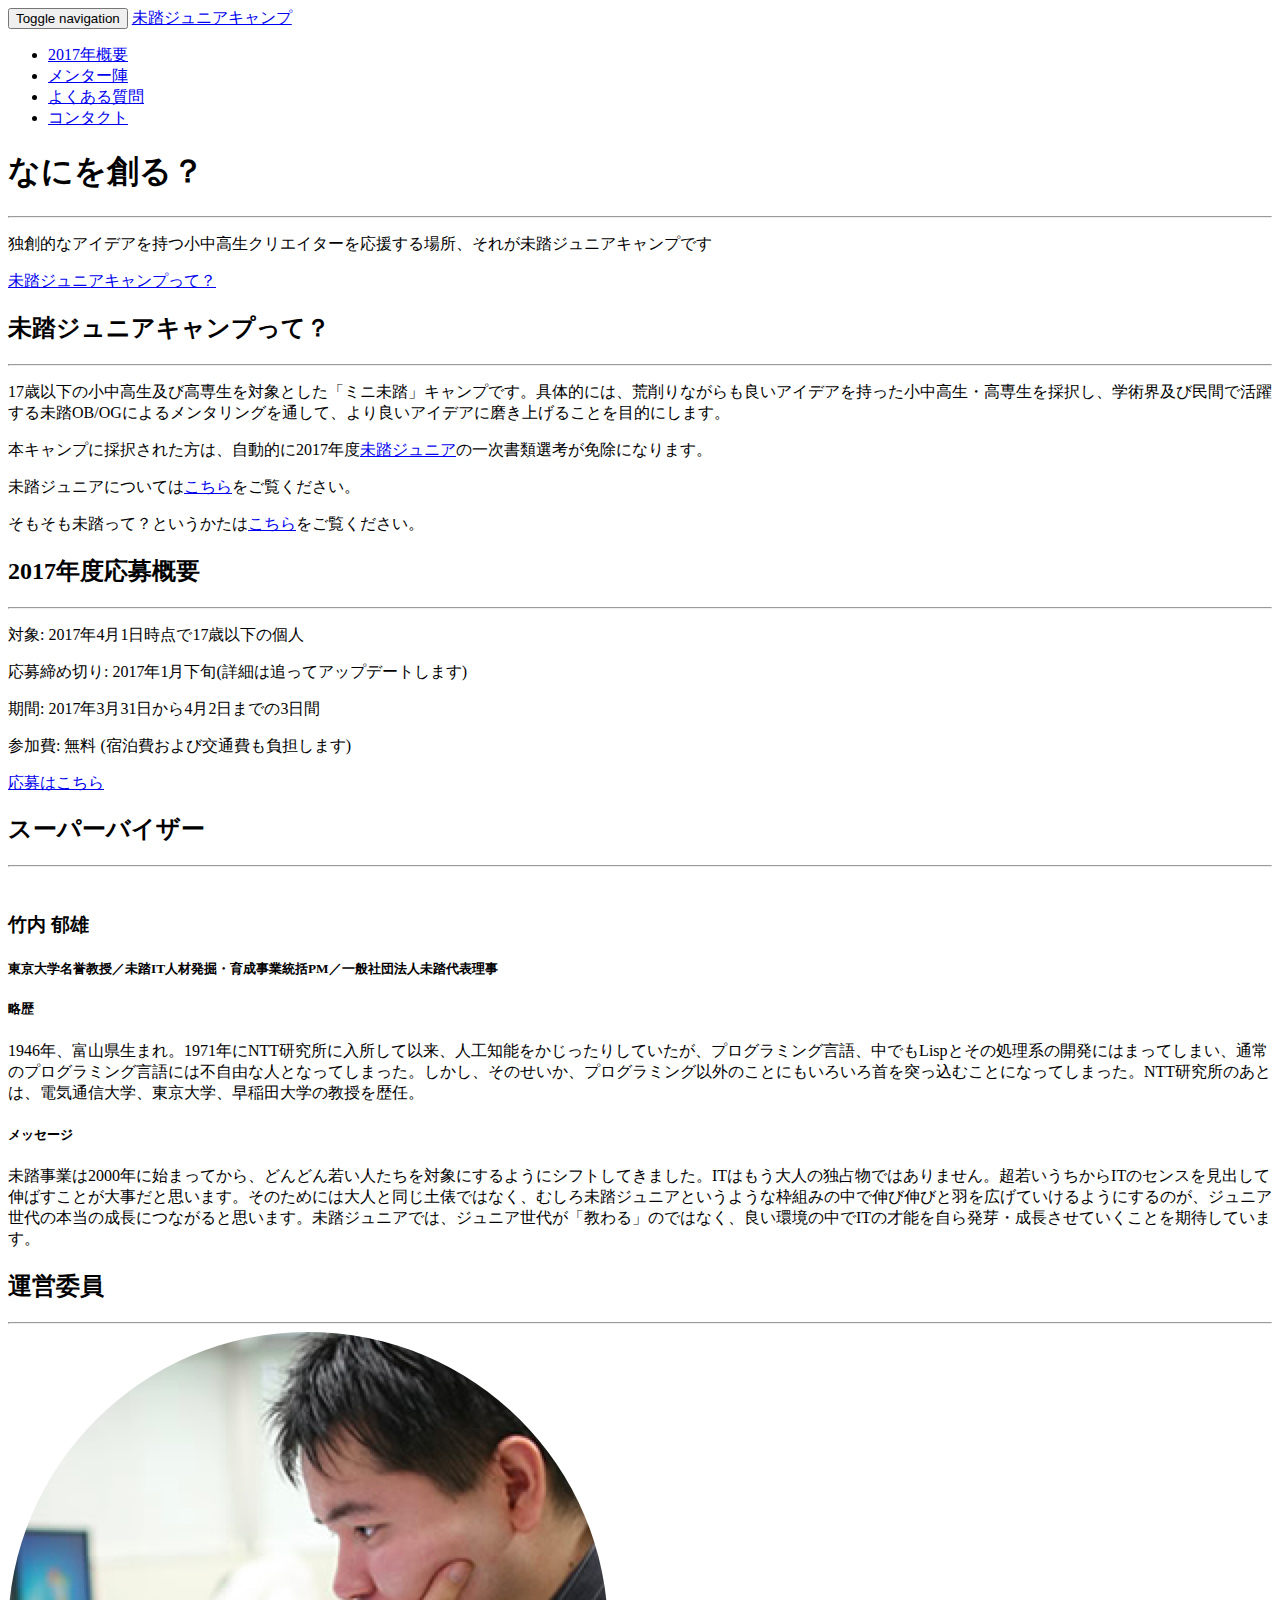
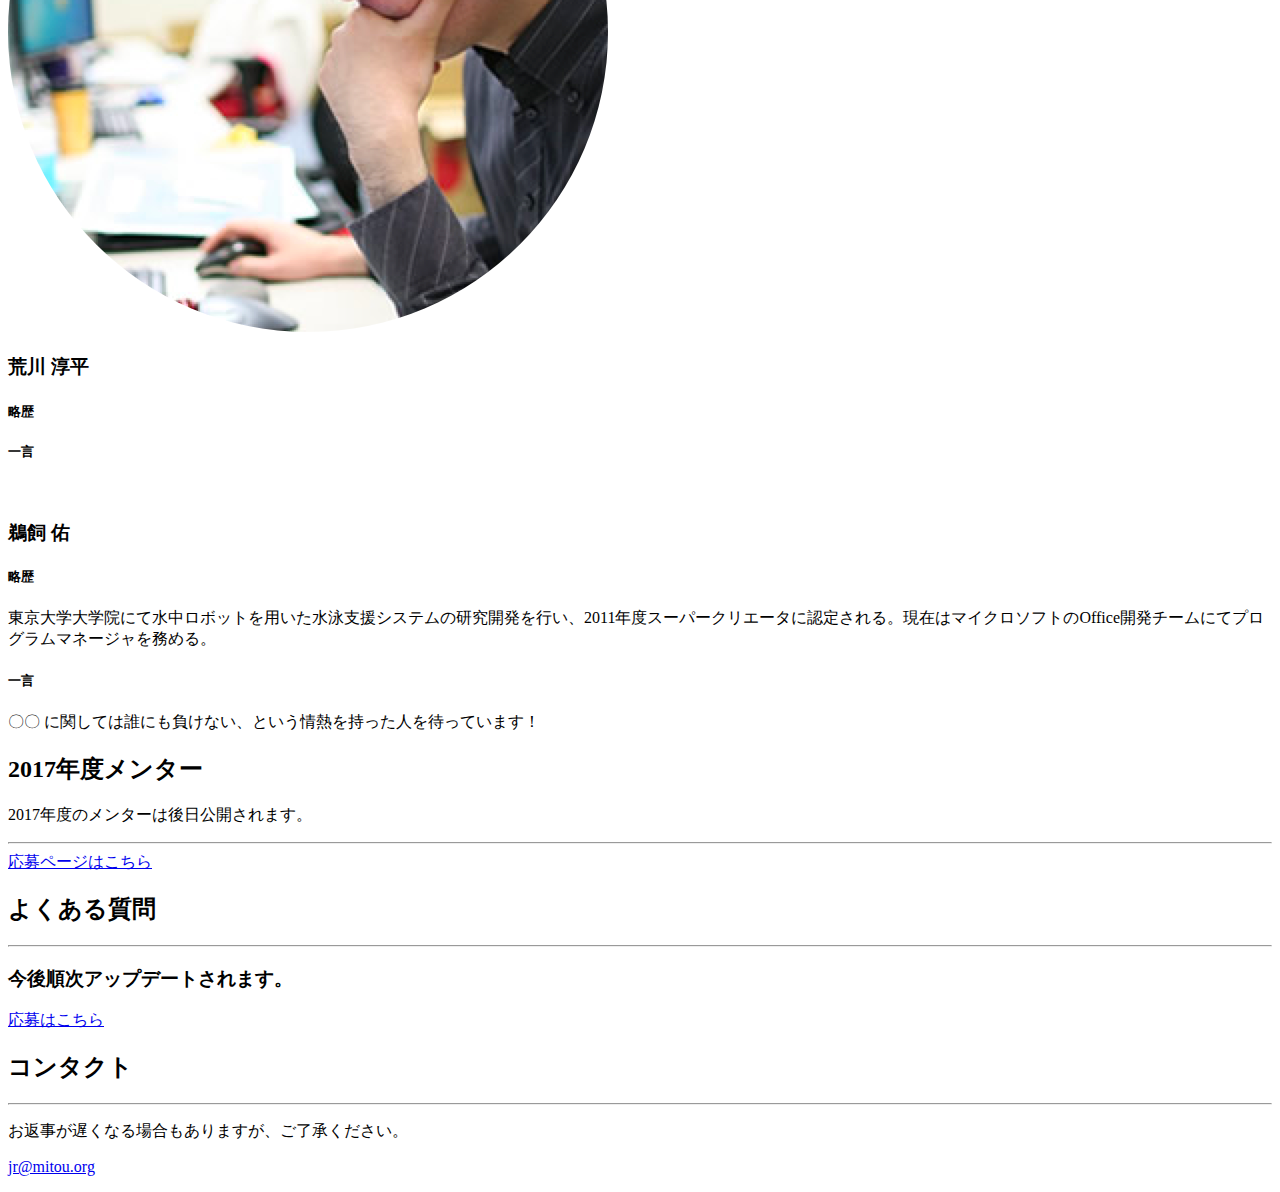
==== camp/index.html @ 57012fb7 "Adding Arakawa-san's name and image. More information will be provided shortly after." ====
<!DOCTYPE html>
<html lang="en">

<head>
    <meta charset="utf-8">
    <meta http-equiv="X-UA-Compatible" content="IE=edge">
    <meta name="viewport" content="width=device-width, initial-scale=1">
    <meta name="description" content="">
    <meta name="author" content="">
    <meta property="og:image" content="http://jr.mitou.org/img/header.jpg" />
    <title>未踏ジュニアキャンプ - 小中高生向けミニ未踏プロジェクト</title>

    <!-- Bootstrap Core CSS -->
    <link rel="stylesheet" href="css/bootstrap.min.css" type="text/css">

    <!-- Custom Fonts -->
    <link href='http://fonts.googleapis.com/css?family=Open+Sans:300italic,400italic,600italic,700italic,800italic,400,300,600,700,800' rel='stylesheet' type='text/css'>
    <link href='http://fonts.googleapis.com/css?family=Merriweather:400,300,300italic,400italic,700,700italic,900,900italic' rel='stylesheet' type='text/css'>
    <link rel="stylesheet" href="font-awesome/css/font-awesome.min.css" type="text/css">

    <!-- Plugin CSS -->
    <link rel="stylesheet" href="css/animate.min.css" type="text/css">

    <!-- Custom CSS -->
    <link rel="stylesheet" href="css/creative.css" type="text/css">

    <!-- HTML5 Shim and Respond.js IE8 support of HTML5 elements and media queries -->
    <!-- WARNING: Respond.js doesn't work if you view the page via file:// -->
    <!--[if lt IE 9]>
        <script src="https://oss.maxcdn.com/libs/html5shiv/3.7.0/html5shiv.js"></script>
        <script src="https://oss.maxcdn.com/libs/respond.js/1.4.2/respond.min.js"></script>
    <![endif]-->
    <script>
  (function(i,s,o,g,r,a,m){i['GoogleAnalyticsObject']=r;i[r]=i[r]||function(){
  (i[r].q=i[r].q||[]).push(arguments)},i[r].l=1*new Date();a=s.createElement(o),
  m=s.getElementsByTagName(o)[0];a.async=1;a.src=g;m.parentNode.insertBefore(a,m)
  })(window,document,'script','https://www.google-analytics.com/analytics.js','ga');

  ga('create', 'UA-77183423-1', 'auto');
  ga('send', 'pageview');

    </script>
</head>

<body id="page-top">

    <nav id="mainNav" class="navbar navbar-default navbar-fixed-top">
        <div class="container-fluid">
            <!-- Brand and toggle get grouped for better mobile display -->
            <div class="navbar-header">
                <button type="button" class="navbar-toggle collapsed" data-toggle="collapse" data-target="#bs-example-navbar-collapse-1">
                    <span class="sr-only">Toggle navigation</span>
                    <span class="icon-bar"></span>
                    <span class="icon-bar"></span>
                    <span class="icon-bar"></span>
                </button>
                <a class="navbar-brand page-scroll" href="#page-top">未踏ジュニアキャンプ</a>
            </div>

            <!-- Collect the nav links, forms, and other content for toggling -->
            <div class="collapse navbar-collapse" id="bs-example-navbar-collapse-1">
                <ul class="nav navbar-nav navbar-right">
                    <li>
                        <a class="page-scroll" href="#about">2017年概要</a>
                    </li>
                    <li>
                        <a class="page-scroll" href="#mentor">メンター陣</a>
                    </li>
                    <li>
                        <a class="page-scroll" href="#qa">よくある質問</a>
                    </li>
                    <li>
                        <a class="page-scroll" href="#contact">コンタクト</a>
                    </li>
                </ul>
            </div>
            <!-- /.navbar-collapse -->
        </div>
        <!-- /.container-fluid -->
    </nav>

    <header>
        <div class="header-content">
            <div class="header-content-inner">
                <h1>なにを創る？</h1>
                <hr>
                <p>独創的なアイデアを持つ小中高生クリエイターを応援する場所、それが未踏ジュニアキャンプです</p>
                <a href="#about" class="btn btn-primary btn-xl page-scroll">未踏ジュニアキャンプって？</a>
            </div>
        </div>
    </header>

    <section class="bg-primary" id="about">
        <div class="container">
            <div class="row">
                <div class="col-lg-8 col-lg-offset-2 text-left">
                    <h2 class="section-heading">未踏ジュニアキャンプって？</h2>
                    <hr class="light">
                    <p class="text-faded">17歳以下の小中高生及び高専生を対象とした「ミニ未踏」キャンプです。具体的には、荒削りながらも良いアイデアを持った小中高生・高専生を採択し、学術界及び民間で活躍する未踏OB/OGによるメンタリングを通して、より良いアイデアに磨き上げることを目的にします。</p>
                    <p class="text-faded">本キャンプに採択された方は、自動的に2017年度<a href="https://jr.mitou.org/">未踏ジュニア</a>の一次書類選考が免除になります。</p>
                    <p class="text-faded">未踏ジュニアについては<a href="https://jr.mitou.org/">こちら</a>をご覧ください。</p>
                    <p class="text-faded">そもそも未踏って？というかたは<a href="https://www.ipa.go.jp/jinzai/mitou/portal_index.html">こちら</a>をご覧ください。</p>
                    <h2 class="section-heading">2017年度応募概要</h2>
                    <hr class="light">
                    <p class="text-faded">対象: 2017年4月1日時点で17歳以下の個人</p>
                    <p class="text-faded">応募締め切り: 2017年1月下旬(詳細は追ってアップデートします)</p>
                    <p class="text-faded">期間: 2017年3月31日から4月2日までの3日間</p>
                    <p class="text-faded">参加費: 無料 (宿泊費および交通費も負担します)</p>
                    <div class="text-center">
                        <a href="https://mitoujr.wufoo.com/forms/mpl514h0a1q9bv/" class="btn btn-default btn-xl">応募はこちら</a>  
                    </div>
                </div>
            </div>
        </div>
    </section>

    <section id="supervisor">
        <div class="container">
            <div class="row">
                <div class="col-lg-12 text-center">
                    <h2 class="section-heading">スーパーバイザー</h2>
                    <hr class="primary">
                </div>
            </div>
        </div>
        <div class="container">
            <div class="row">
                <div class="col-lg-3 col-lg-offset-1 col-md-6 text-center">
                    <div class="service-box">
                        <img src="img/takeuchi.png" class="img-responsive center-block wow bounceIn" alt="" data-wow-delay=".05s">
                        <h3>竹内 郁雄</h3>
                        <h5>東京大学名誉教授／未踏IT人材発掘・育成事業統括PM／一般社団法人未踏代表理事</h5>        
                    </div>
                </div>
                <div class="col-lg-3 col-md-6 text-left">
                    <h5>略歴</h5>
                    <p class="text-muted">1946年、富山県生まれ。1971年にNTT研究所に入所して以来、人工知能をかじったりしていたが、プログラミング言語、中でもLispとその処理系の開発にはまってしまい、通常のプログラミング言語には不自由な人となってしまった。しかし、そのせいか、プログラミング以外のことにもいろいろ首を突っ込むことになってしまった。NTT研究所のあとは、電気通信大学、東京大学、早稲田大学の教授を歴任。</p>
                    </div>
                <div class="col-lg-4 col-md-6 text-left">
                    <h5>メッセージ</h5>
                    <p class="text-info">未踏事業は2000年に始まってから、どんどん若い人たちを対象にするようにシフトしてきました。ITはもう大人の独占物ではありません。超若いうちからITのセンスを見出して伸ばすことが大事だと思います。そのためには大人と同じ土俵ではなく、むしろ未踏ジュニアというような枠組みの中で伸び伸びと羽を広げていけるようにするのが、ジュニア世代の本当の成長につながると思います。未踏ジュニアでは、ジュニア世代が「教わる」のではなく、良い環境の中でITの才能を自ら発芽・成長させていくことを期待しています。</p>
                </div>
            </div>
        </div>
    </section>

     <section id="chief">
        <div class="container">
            <div class="row">
                <div class="col-lg-12 text-center">
                    <h2 class="section-heading">運営委員</h2>
                    <hr class="primary">
                </div>
            </div>
        </div>
         <div class="container">
            <div class="row">
                <div class="col-lg-2 col-md-2 text-center">
                    <div class="service-box">
                        <img src="img/arakawa.png" class="img-responsive center-block wow bounceIn" alt="" data-wow-delay=".3s">
                        <h3>荒川 淳平</h3>
                        <div class="social-icons">
                            <a href="https://www.facebook.com/ukai.yu"><i class="fa fa-facebook-square fa-3x"></i></a>
                            <a href="https://twitter.com/ukkaripon"><i class="fa fa-twitter-square fa-3x"></i></a>
                            <a href="https://jp.linkedin.com/in/yuukai"><i class="fa fa-linkedin-square fa-3x"></i></a>
                        </div>
                    </div>
                </div>
                <div class="col-lg-4 col-md-4 text-left">
                    <h5>略歴</h5>
                    <p class="text-muted"></p>
                    <h5>一言</h5>
                    <p class="text-info"> </p>
                </div>
                <div class="col-lg-2 col-md-2 text-center">
                    <div class="service-box">
                        <img src="img/ukai.png" class="img-responsive center-block wow bounceIn" alt="" data-wow-delay=".3s">
                        <h3>鵜飼 佑</h3>
                        <div class="social-icons">
                            <a href="https://www.facebook.com/ukai.yu"><i class="fa fa-facebook-square fa-3x"></i></a>
                            <a href="https://twitter.com/ukkaripon"><i class="fa fa-twitter-square fa-3x"></i></a>
                            <a href="https://jp.linkedin.com/in/yuukai"><i class="fa fa-linkedin-square fa-3x"></i></a>
                        </div>
                    </div>
                </div>
                <div class="col-lg-4 col-md-4 text-left">
                    <h5>略歴</h5>
                    <p class="text-muted">東京大学大学院にて水中ロボットを用いた水泳支援システムの研究開発を行い、2011年度スーパークリエータに認定される。現在はマイクロソフトのOffice開発チームにてプログラムマネージャを務める。</p>
                    <h5>一言</h5>
                    <p class="text-info"> 〇〇 に関しては誰にも負けない、という情熱を持った人を待っています！</p>
                </div>
            </div>
        </div>
    </section>

    <section id="mentor">
        <div class="container">
            <div class="row">
                <div class="col-lg-12 text-center">
                    <h2 class="section-heading">2017年度メンター</h2>
                    <p class="text-muted">2017年度のメンターは後日公開されます。</p>
                    <hr class="primary">
                </div>
            </div>
        </div>
    </section>
    
    <aside class="bg-dark">
        <div class="container text-center">
            <div class="call-to-action">
                <a href="https://mitoujr.wufoo.com/forms/mpl514h0a1q9bv/" class="btn btn-default btn-xl wow tada">応募ページはこちら</a>
                
            </div>
        </div>
    </aside>
    
    <section class="bg-primary" id="qa">
         <div class="container">
            <div class="row">
                <div class="col-lg-12 text-center">
                    <h2 class="section-heading">よくある質問</h2>
                    <hr class="light">
                </div>
            </div>
        </div>
        <div class="container">
            <div class="row">
                <div class="col-lg-8 col-lg-offset-2">
                    <h3 class="section-heading">今後順次アップデートされます。</h3>
                </div>
            </div>
        </div>
    </section>

    <aside class="bg-dark">
        <div class="container text-center">
            <div class="call-to-action">
                <a href="https://mitoujr.wufoo.com/forms/mpl514h0a1q9bv/" class="btn btn-default btn-xl wow tada">応募はこちら</a>
                
            </div>
        </div>
    </aside>

    <section id="contact">
        <div class="container">
            <div class="row text-center">
                <h2 class="section-heading">コンタクト</h2>
                <hr class="primary">
                <p>お返事が遅くなる場合もありますが、ご了承ください。</p>
            </div>
            <div class="row text-center">
                <i class="fa fa-envelope-o fa-3x wow bounceIn" data-wow-delay=".1s"></i>
            <p><a href="mailto:jr@mitou.org">jr@mitou.org</a></p>
            </div>
        </div>
    </section>

    <!-- jQuery -->
    <script src="js/jquery.js"></script>
    <script src="js/bootstrap-notify.min.js"></script>
    <!-- Bootstrap Core JavaScript -->
    <script src="js/bootstrap.min.js"></script>

    <!-- Plugin JavaScript -->
    <script src="js/jquery.easing.min.js"></script>
    <script src="js/jquery.fittext.js"></script>
    <script src="js/wow.min.js"></script>

    <!-- Custom Theme JavaScript -->
    <script src="js/creative.js?date=0523"></script>

</body>

</html>
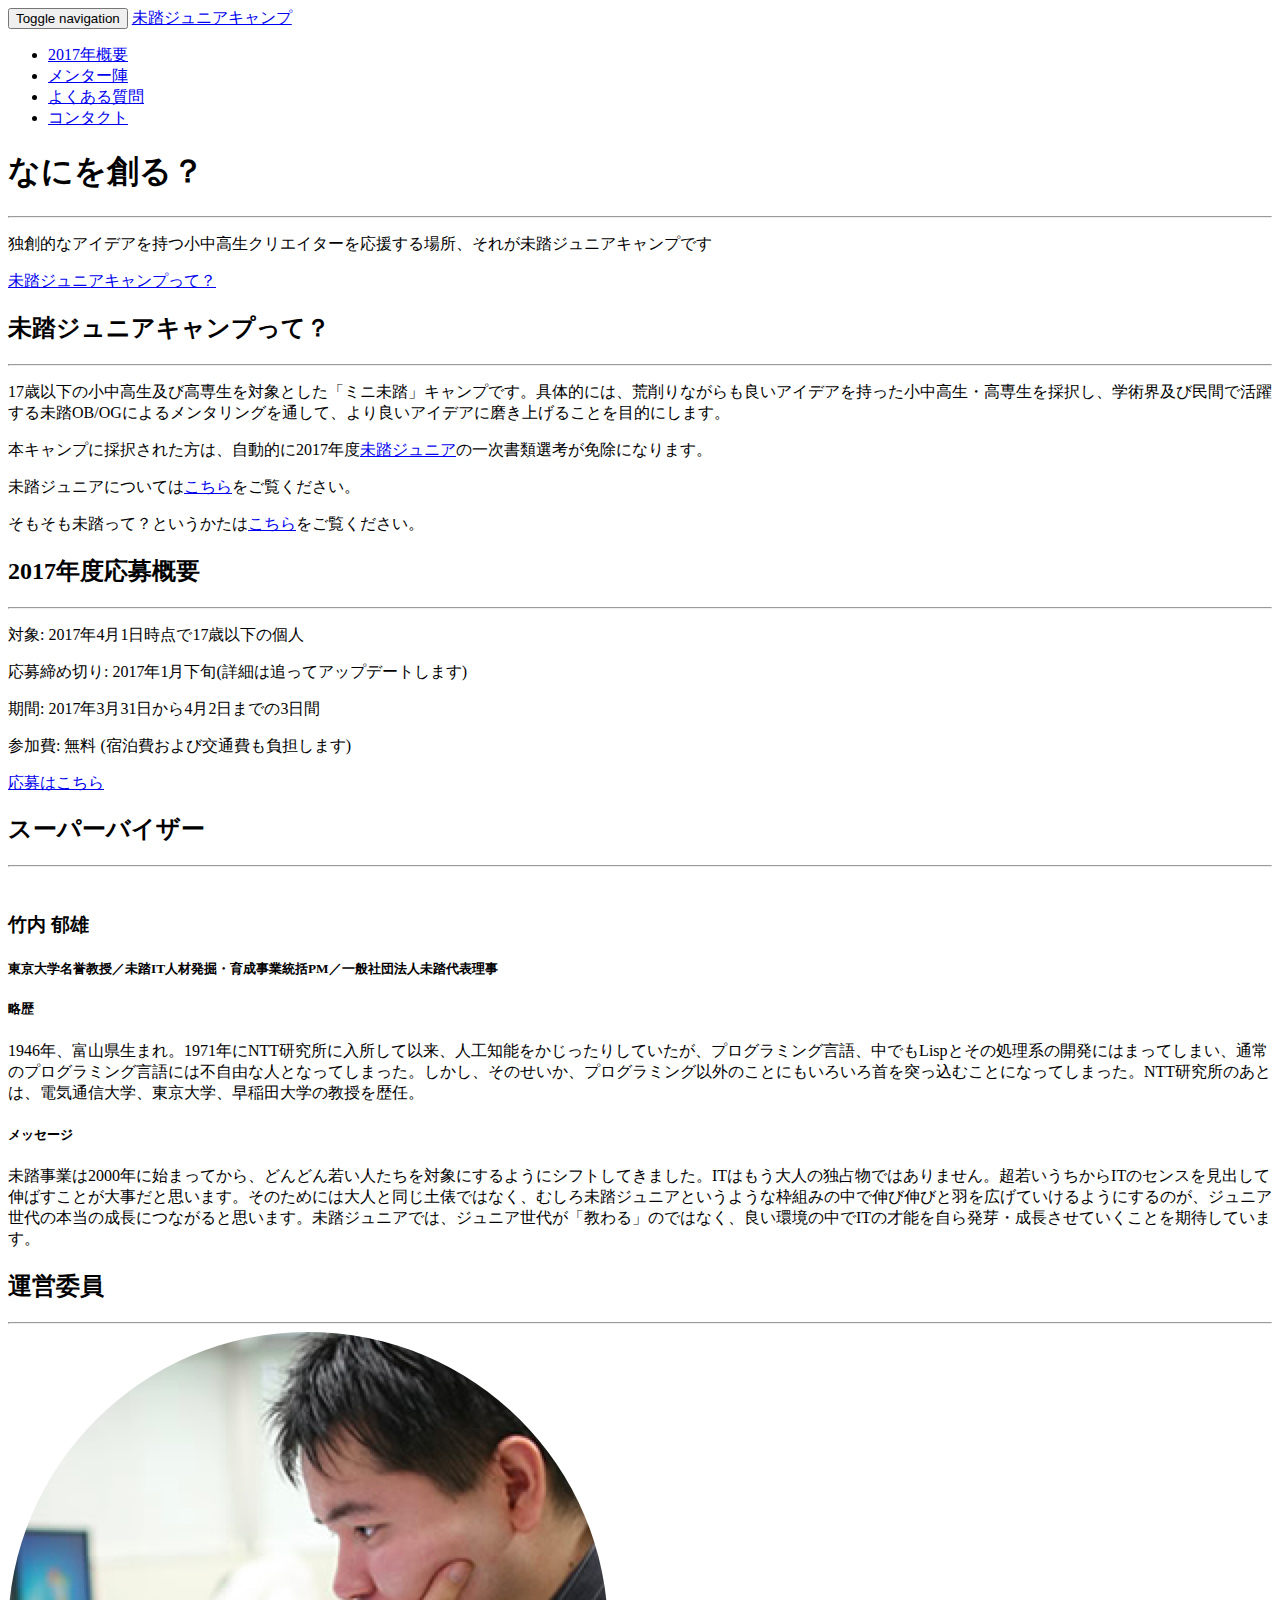
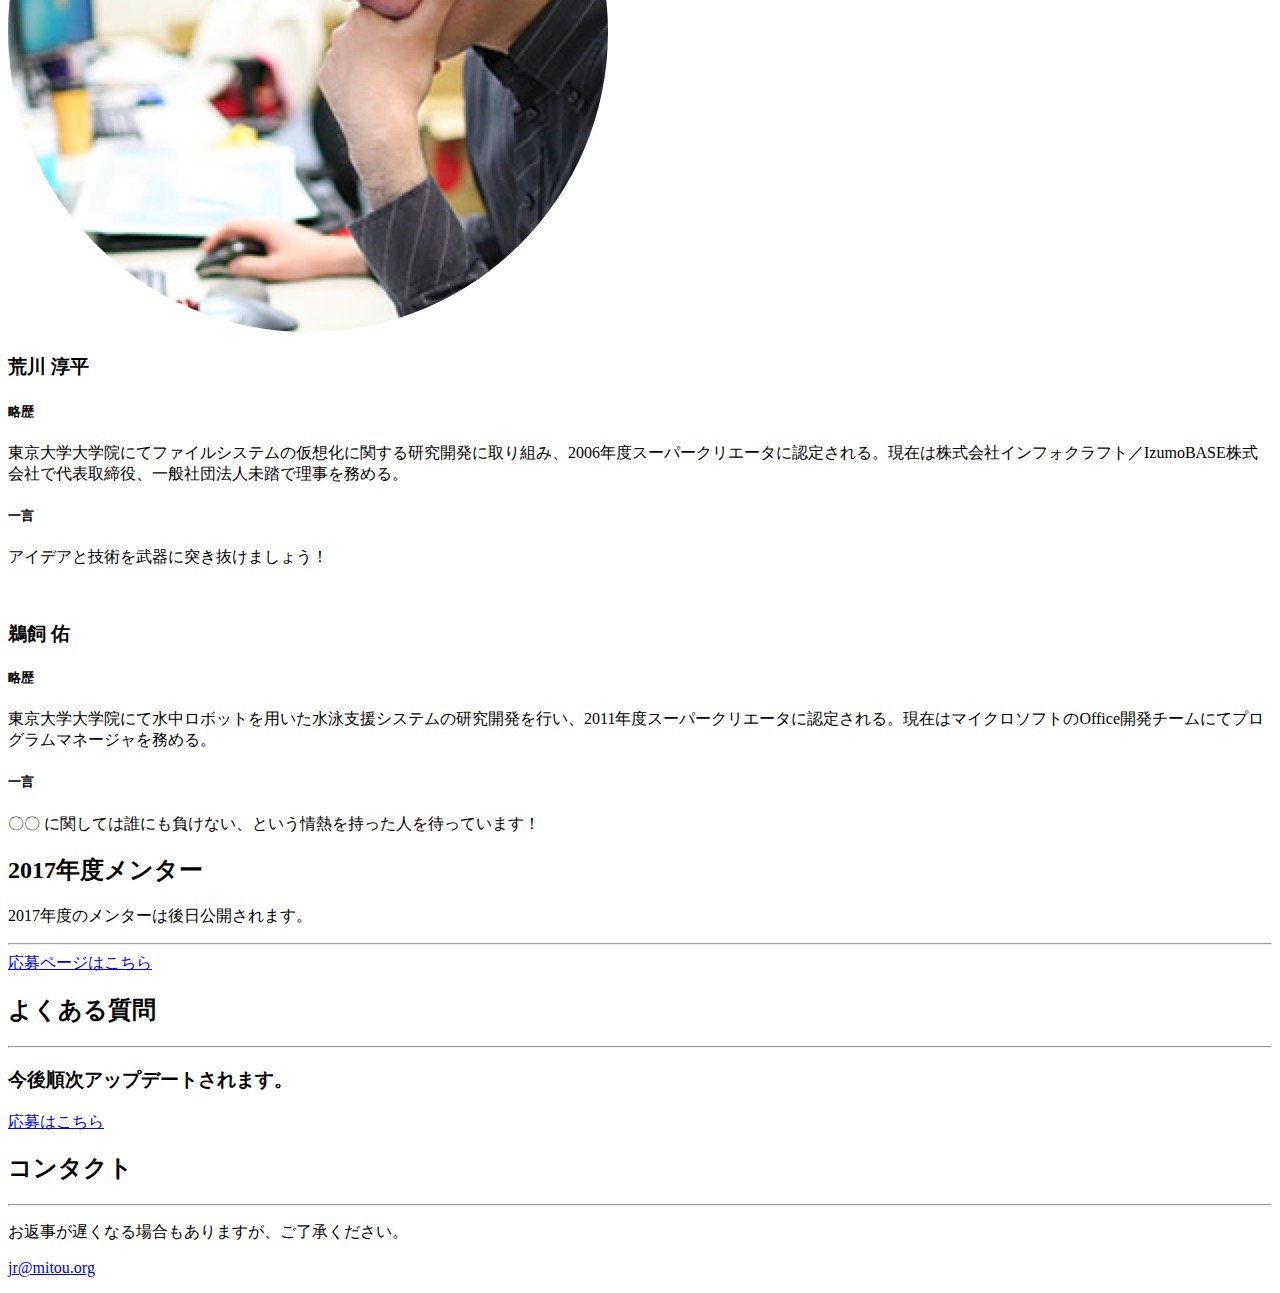
==== commit a072592f: "added information gotten from Arakawa-san." ====
--- a/camp/index.html
+++ b/camp/index.html
@@ -160,17 +160,15 @@
                         <img src="img/arakawa.png" class="img-responsive center-block wow bounceIn" alt="" data-wow-delay=".3s">
                         <h3>荒川 淳平</h3>
                         <div class="social-icons">
-                            <a href="https://www.facebook.com/ukai.yu"><i class="fa fa-facebook-square fa-3x"></i></a>
-                            <a href="https://twitter.com/ukkaripon"><i class="fa fa-twitter-square fa-3x"></i></a>
-                            <a href="https://jp.linkedin.com/in/yuukai"><i class="fa fa-linkedin-square fa-3x"></i></a>
+                            <a href="https://www.facebook.com/jumpei.arakawa"><i class="fa fa-facebook-square fa-3x"></i></a>
                         </div>
                     </div>
                 </div>
                 <div class="col-lg-4 col-md-4 text-left">
                     <h5>略歴</h5>
-                    <p class="text-muted"></p>
+                    <p class="text-muted">東京大学大学院にてファイルシステムの仮想化に関する研究開発に取り組み、2006年度スーパークリエータに認定される。現在は株式会社インフォクラフト／IzumoBASE株式会社で代表取締役、一般社団法人未踏で理事を務める。</p>
                     <h5>一言</h5>
-                    <p class="text-info"> </p>
+                    <p class="text-info">アイデアと技術を武器に突き抜けましょう！</p>
                 </div>
                 <div class="col-lg-2 col-md-2 text-center">
                     <div class="service-box">
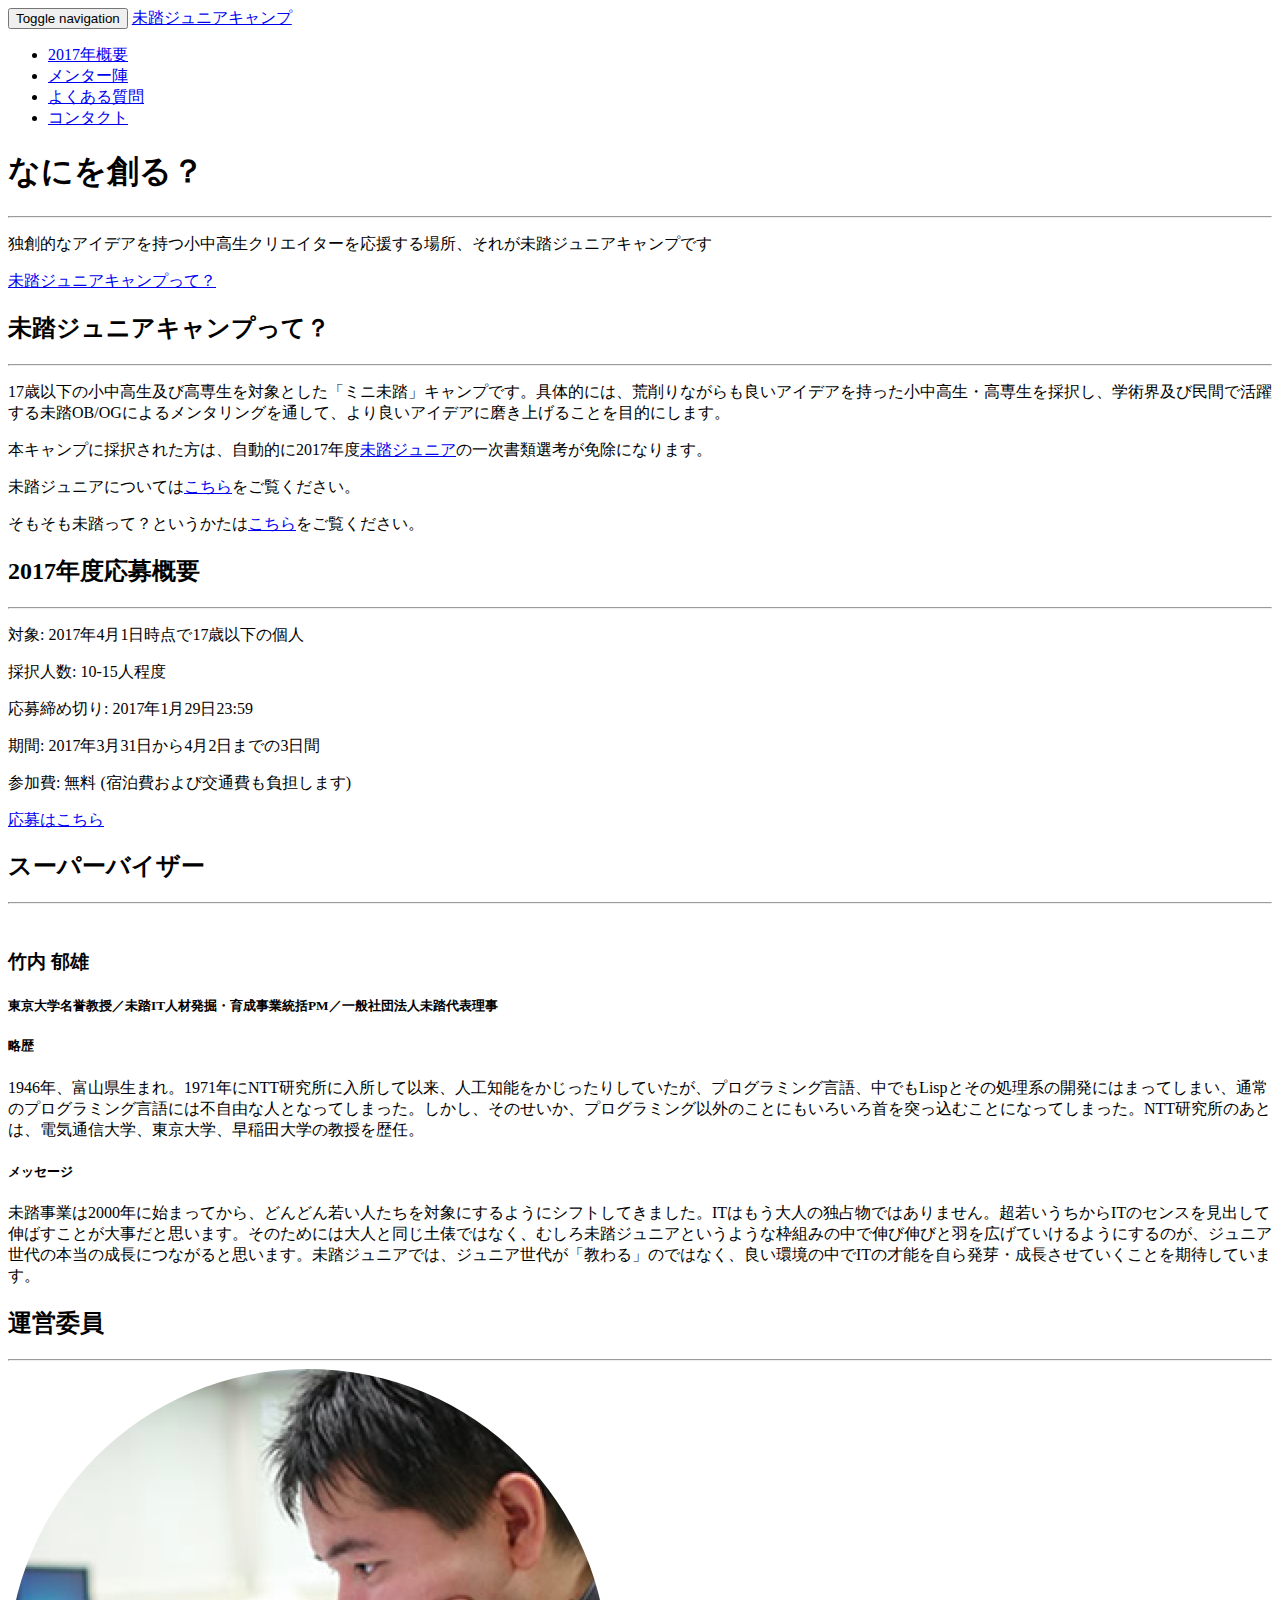
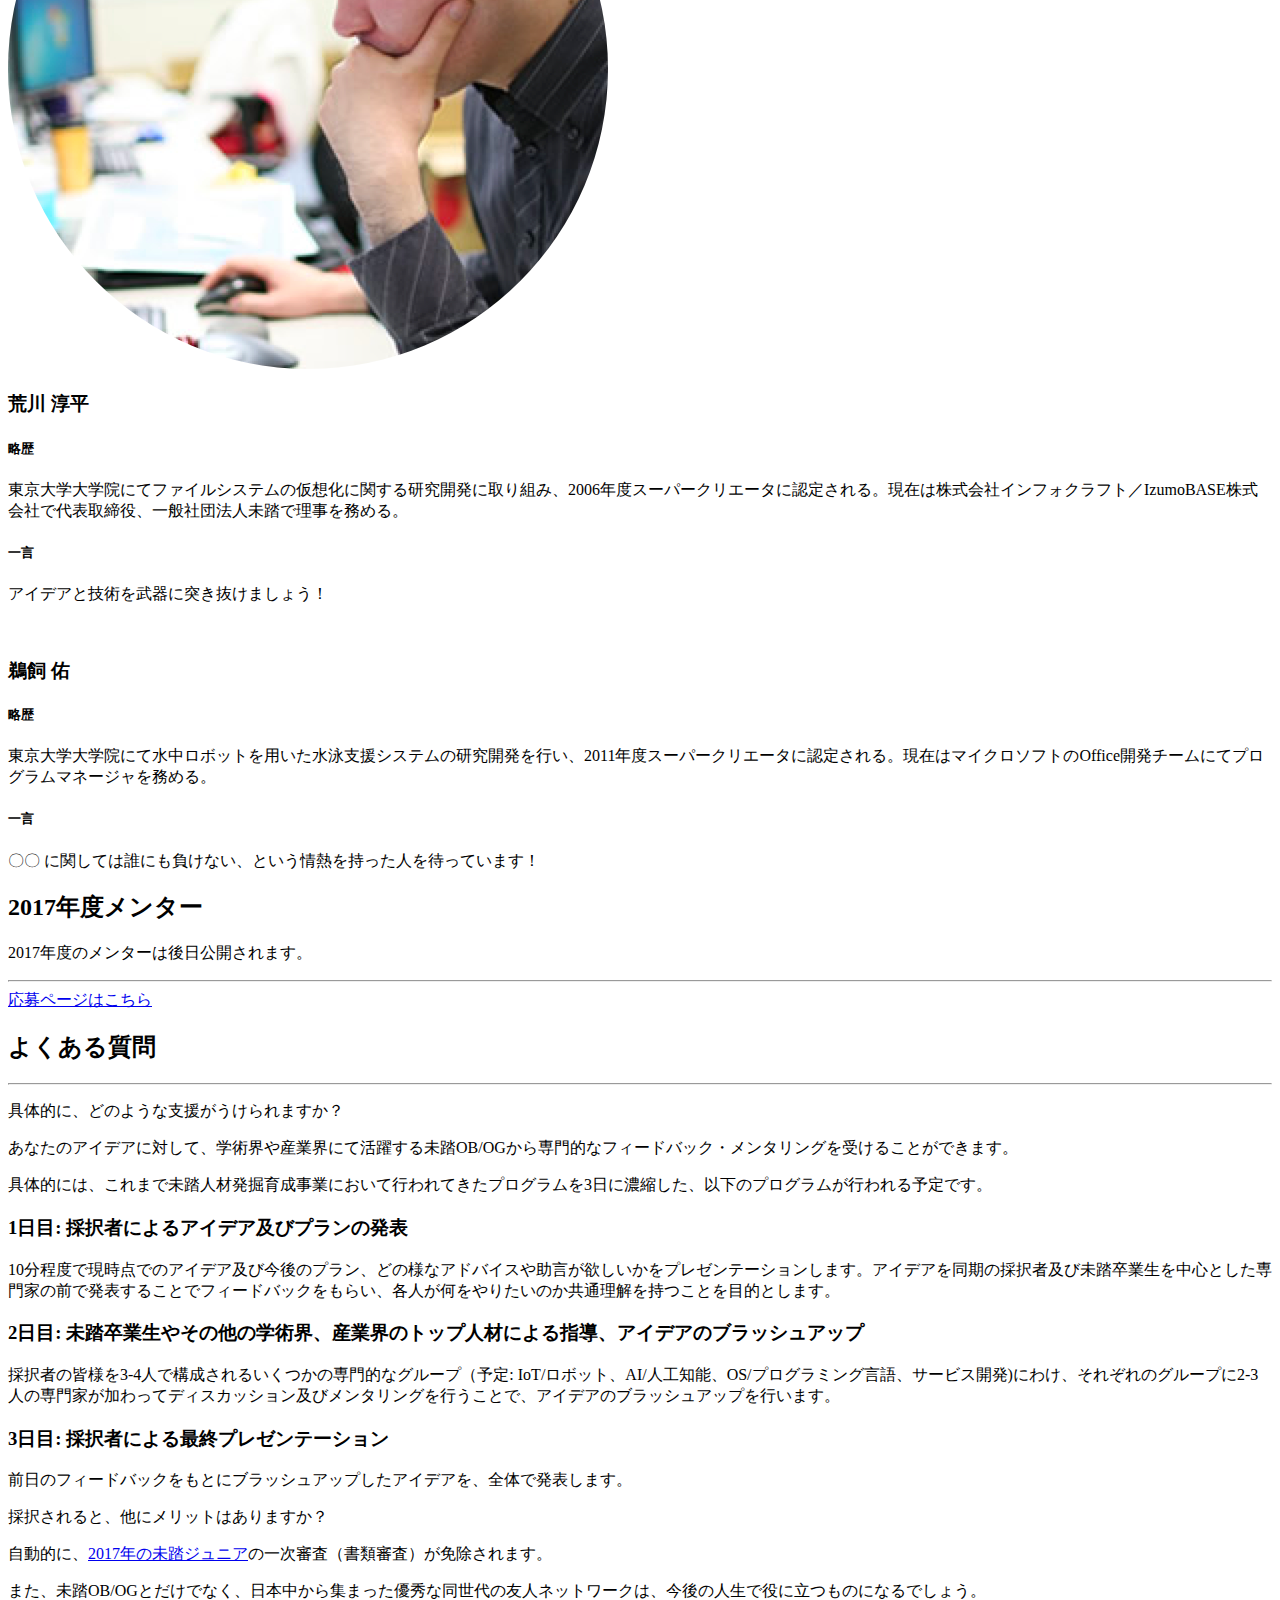
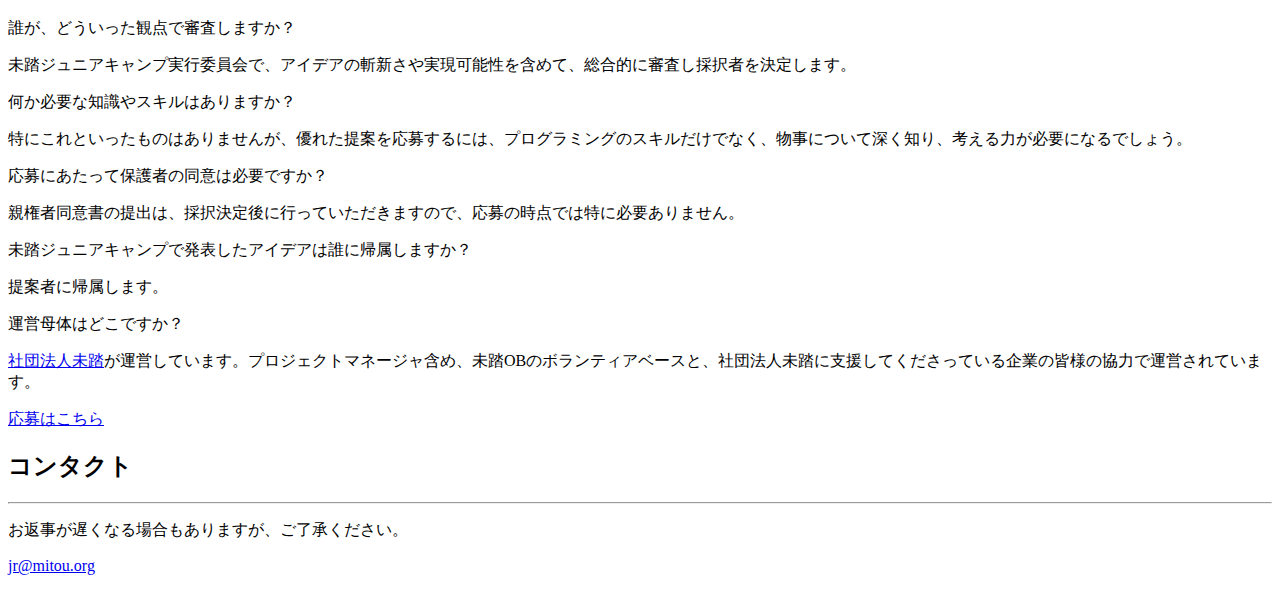
==== commit 58dbd25d: "Updated frequently asked questions." ====
--- a/camp/index.html
+++ b/camp/index.html
@@ -103,7 +103,8 @@
                     <h2 class="section-heading">2017年度応募概要</h2>
                     <hr class="light">
                     <p class="text-faded">対象: 2017年4月1日時点で17歳以下の個人</p>
-                    <p class="text-faded">応募締め切り: 2017年1月下旬(詳細は追ってアップデートします)</p>
+                    <p class="text-faded">採択人数: 10-15人程度</p>
+                    <p class="text-faded">応募締め切り: 2017年1月29日23:59</p>
                     <p class="text-faded">期間: 2017年3月31日から4月2日までの3日間</p>
                     <p class="text-faded">参加費: 無料 (宿泊費および交通費も負担します)</p>
                     <div class="text-center">
@@ -224,7 +225,38 @@
         <div class="container">
             <div class="row">
                 <div class="col-lg-8 col-lg-offset-2">
-                    <h3 class="section-heading">今後順次アップデートされます。</h3>
+                    <p><i class="fa fa-question-circle fa-2x question"></i>具体的に、どのような支援がうけられますか？</p>
+                    <p>あなたのアイデアに対して、学術界や産業界にて活躍する未踏OB/OGから専門的なフィードバック・メンタリングを受けることができます。</p>
+                    <p>具体的には、これまで未踏人材発掘育成事業において行われてきたプログラムを3日に濃縮した、以下のプログラムが行われる予定です。</p>
+                    <h3>1日目: 採択者によるアイデア及びプランの発表</h3>
+                    <p>10分程度で現時点でのアイデア及び今後のプラン、どの様なアドバイスや助言が欲しいかをプレゼンテーションします。アイデアを同期の採択者及び未踏卒業生を中心とした専門家の前で発表することでフィードバックをもらい、各人が何をやりたいのか共通理解を持つことを目的とします。</p>
+
+                    <h3>2日目: 未踏卒業生やその他の学術界、産業界のトップ人材による指導、アイデアのブラッシュアップ</h3>
+                    <p>採択者の皆様を3-4人で構成されるいくつかの専門的なグループ（予定: IoT/ロボット、AI/人工知能、OS/プログラミング言語、サービス開発)にわけ、それぞれのグループに2-3人の専門家が加わってディスカッション及びメンタリングを行うことで、アイデアのブラッシュアップを行います。</p>
+
+                    <h3>3日目: 採択者による最終プレゼンテーション</h3>
+                    <p>前日のフィードバックをもとにブラッシュアップしたアイデアを、全体で発表します。</p>
+
+                    <p><i class="fa fa-question-circle fa-2x question"></i>採択されると、他にメリットはありますか？</p>
+                    <p>自動的に、<a href="https://jr.mitou.org/">2017年の未踏ジュニア</a>の一次審査（書類審査）が免除されます。</p>
+                    <p>また、未踏OB/OGとだけでなく、日本中から集まった優秀な同世代の友人ネットワークは、今後の人生で役に立つものになるでしょう。</p>  
+
+                    <p><i class="fa fa-question-circle fa-2x question"></i>誰が、どういった観点で審査しますか？</p>
+                    <p>未踏ジュニアキャンプ実行委員会で、アイデアの斬新さや実現可能性を含めて、総合的に審査し採択者を決定します。</p>
+
+
+                    <p><i class="fa fa-question-circle fa-2x question"></i>何か必要な知識やスキルはありますか？</p>
+                    <p>特にこれといったものはありませんが、優れた提案を応募するには、プログラミングのスキルだけでなく、物事について深く知り、考える力が必要になるでしょう。</p>
+
+                    <p><i class="fa fa-question-circle fa-2x question"></i>応募にあたって保護者の同意は必要ですか？</p>
+                    <p>親権者同意書の提出は、採択決定後に行っていただきますので、応募の時点では特に必要ありません。</p>
+                    
+                    <p><i class="fa fa-question-circle fa-2x question"></i>未踏ジュニアキャンプで発表したアイデアは誰に帰属しますか？</p>
+                    <p>提案者に帰属します。</p>
+
+                    <p><i class="fa fa-question-circle fa-2x question"></i>運営母体はどこですか？</p>
+                    <p><a href="http://www.mitou.org/">社団法人未踏</a>が運営しています。プロジェクトマネージャ含め、未踏OBのボランティアベースと、社団法人未踏に支援してくださっている企業の皆様の協力で運営されています。</p>
+                    
                 </div>
             </div>
         </div>
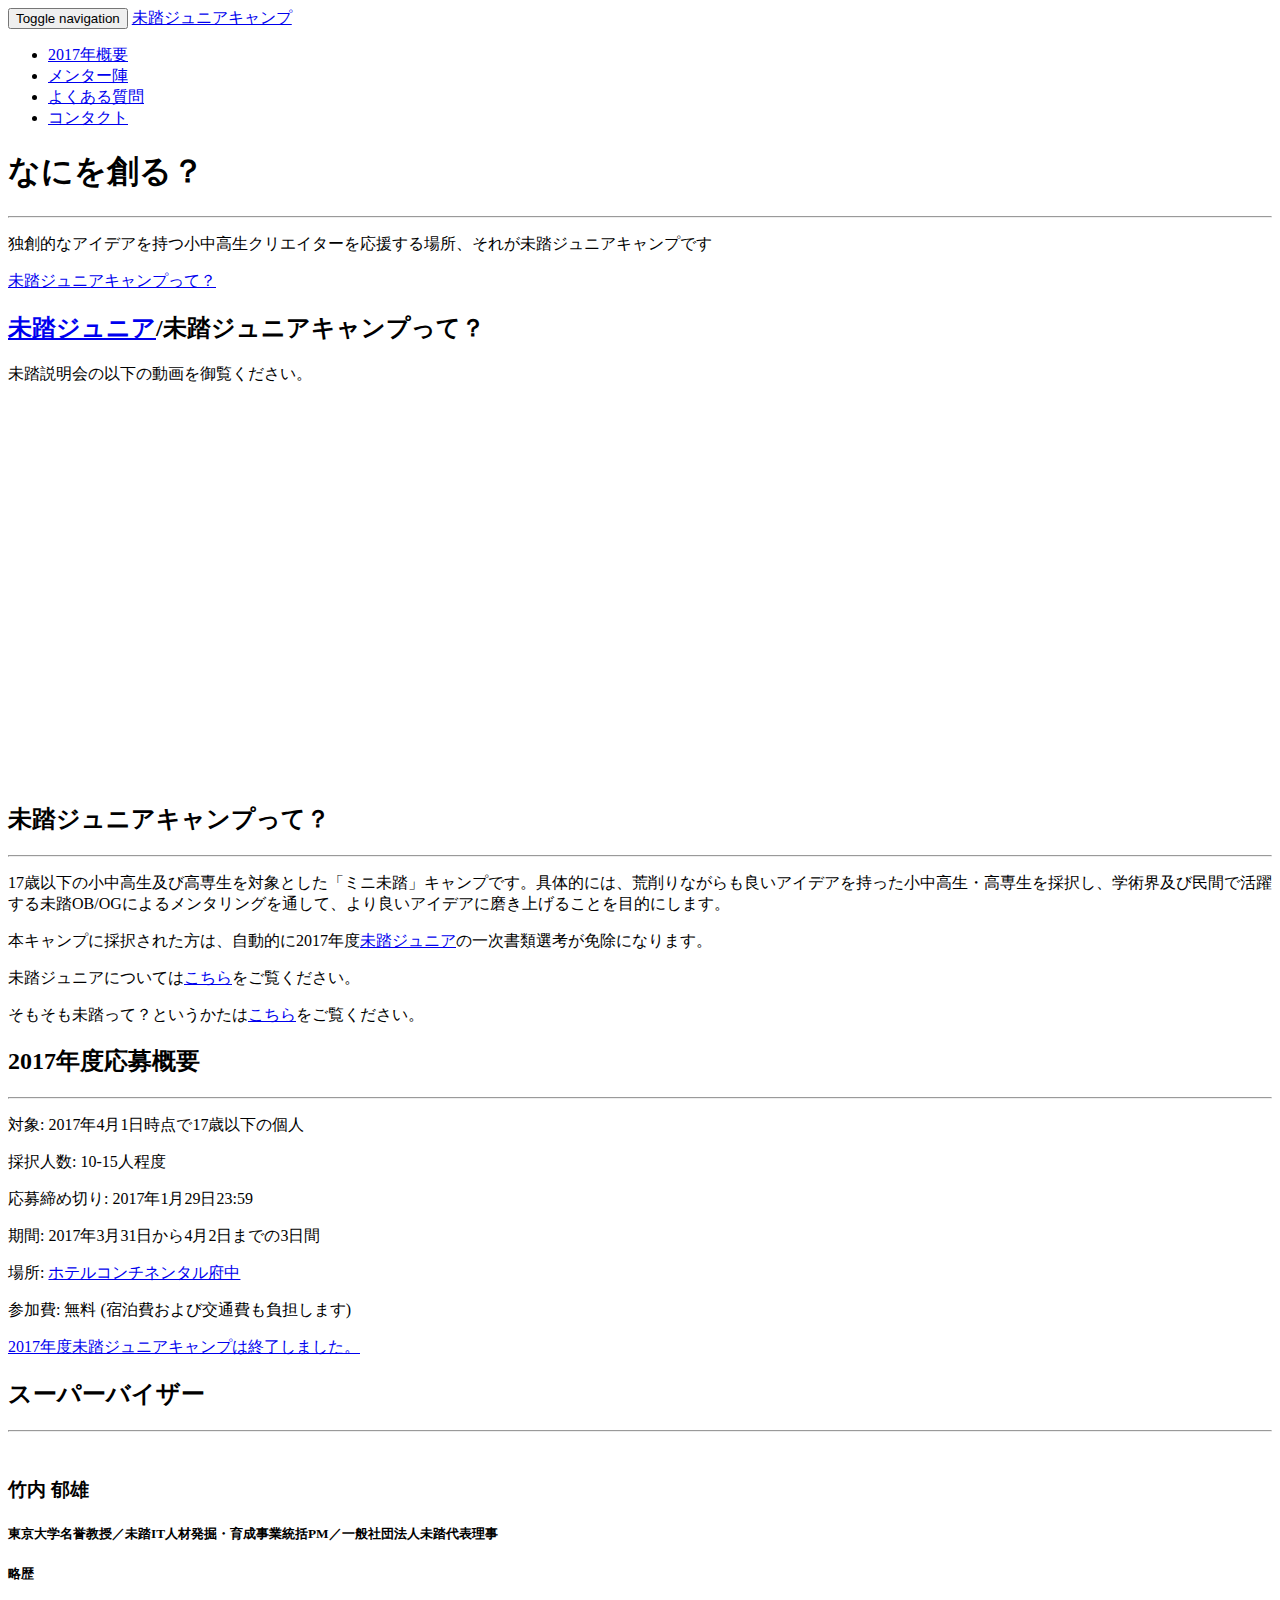
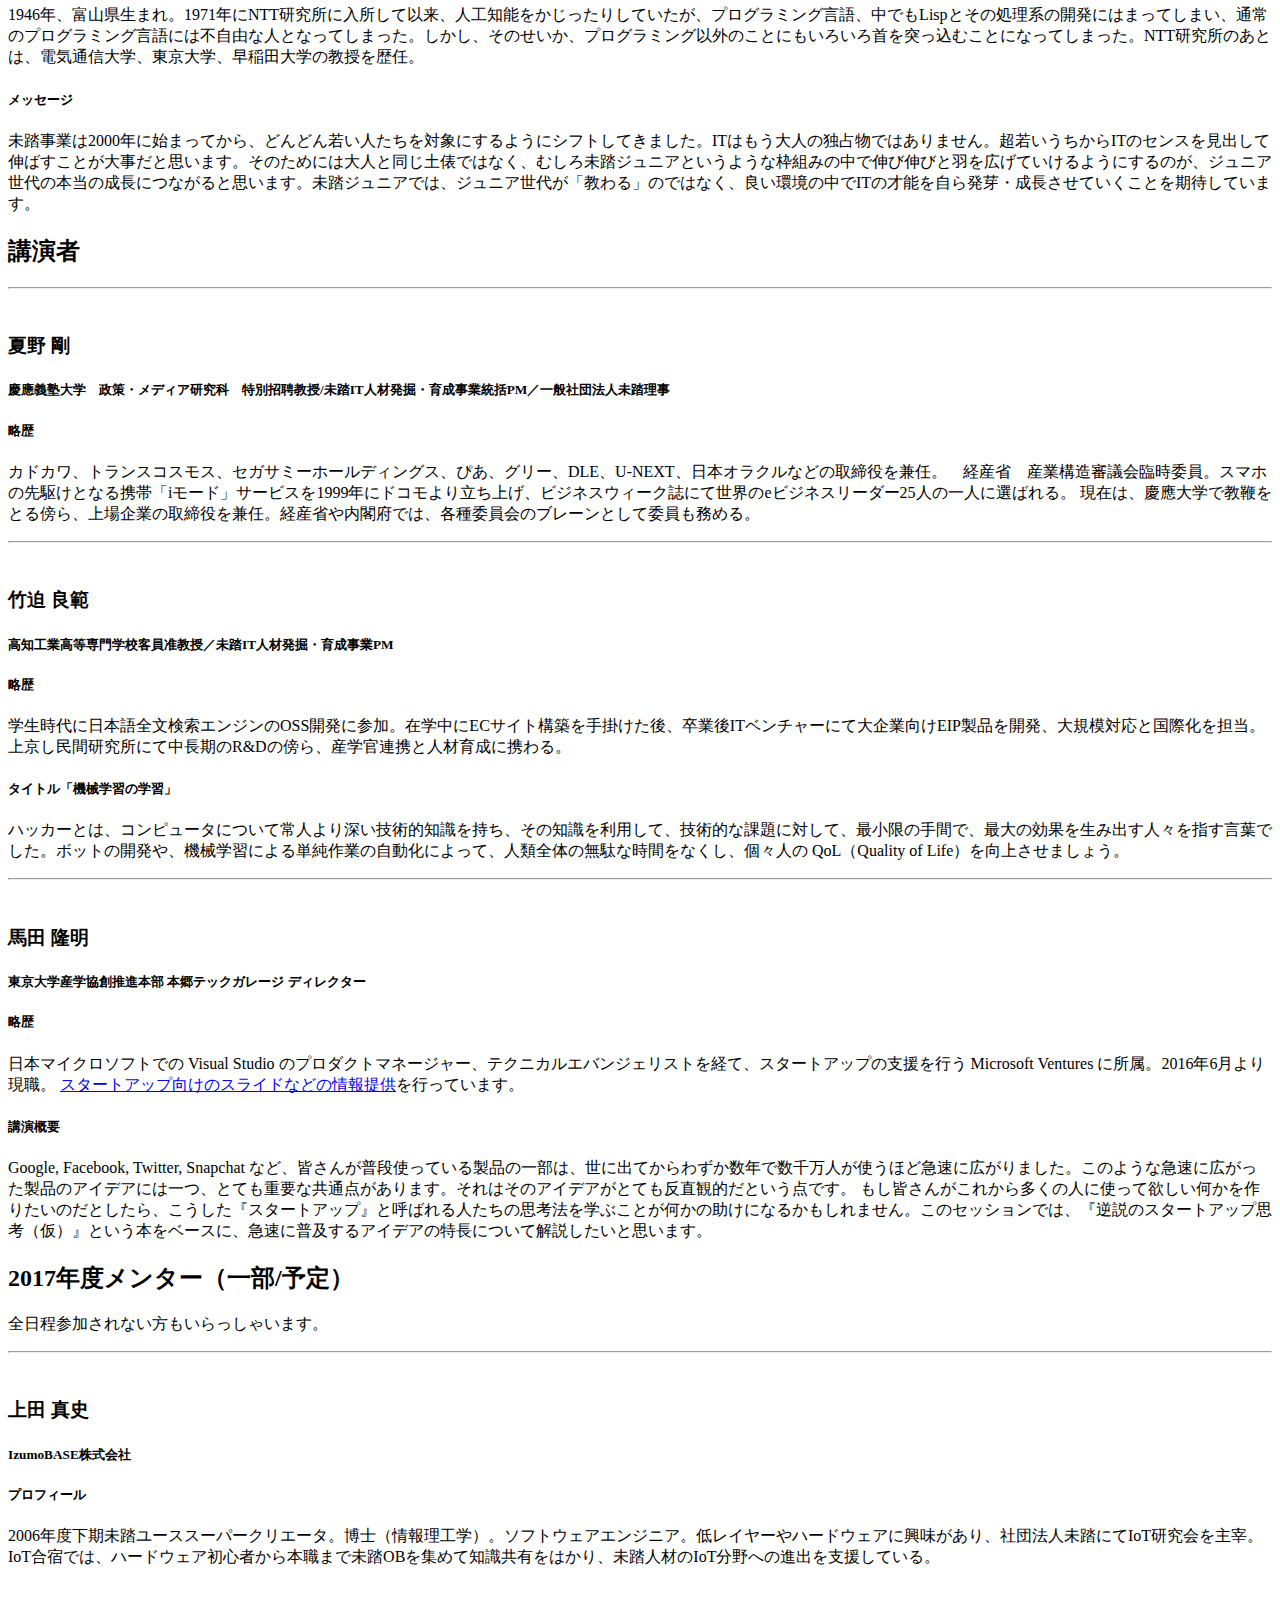
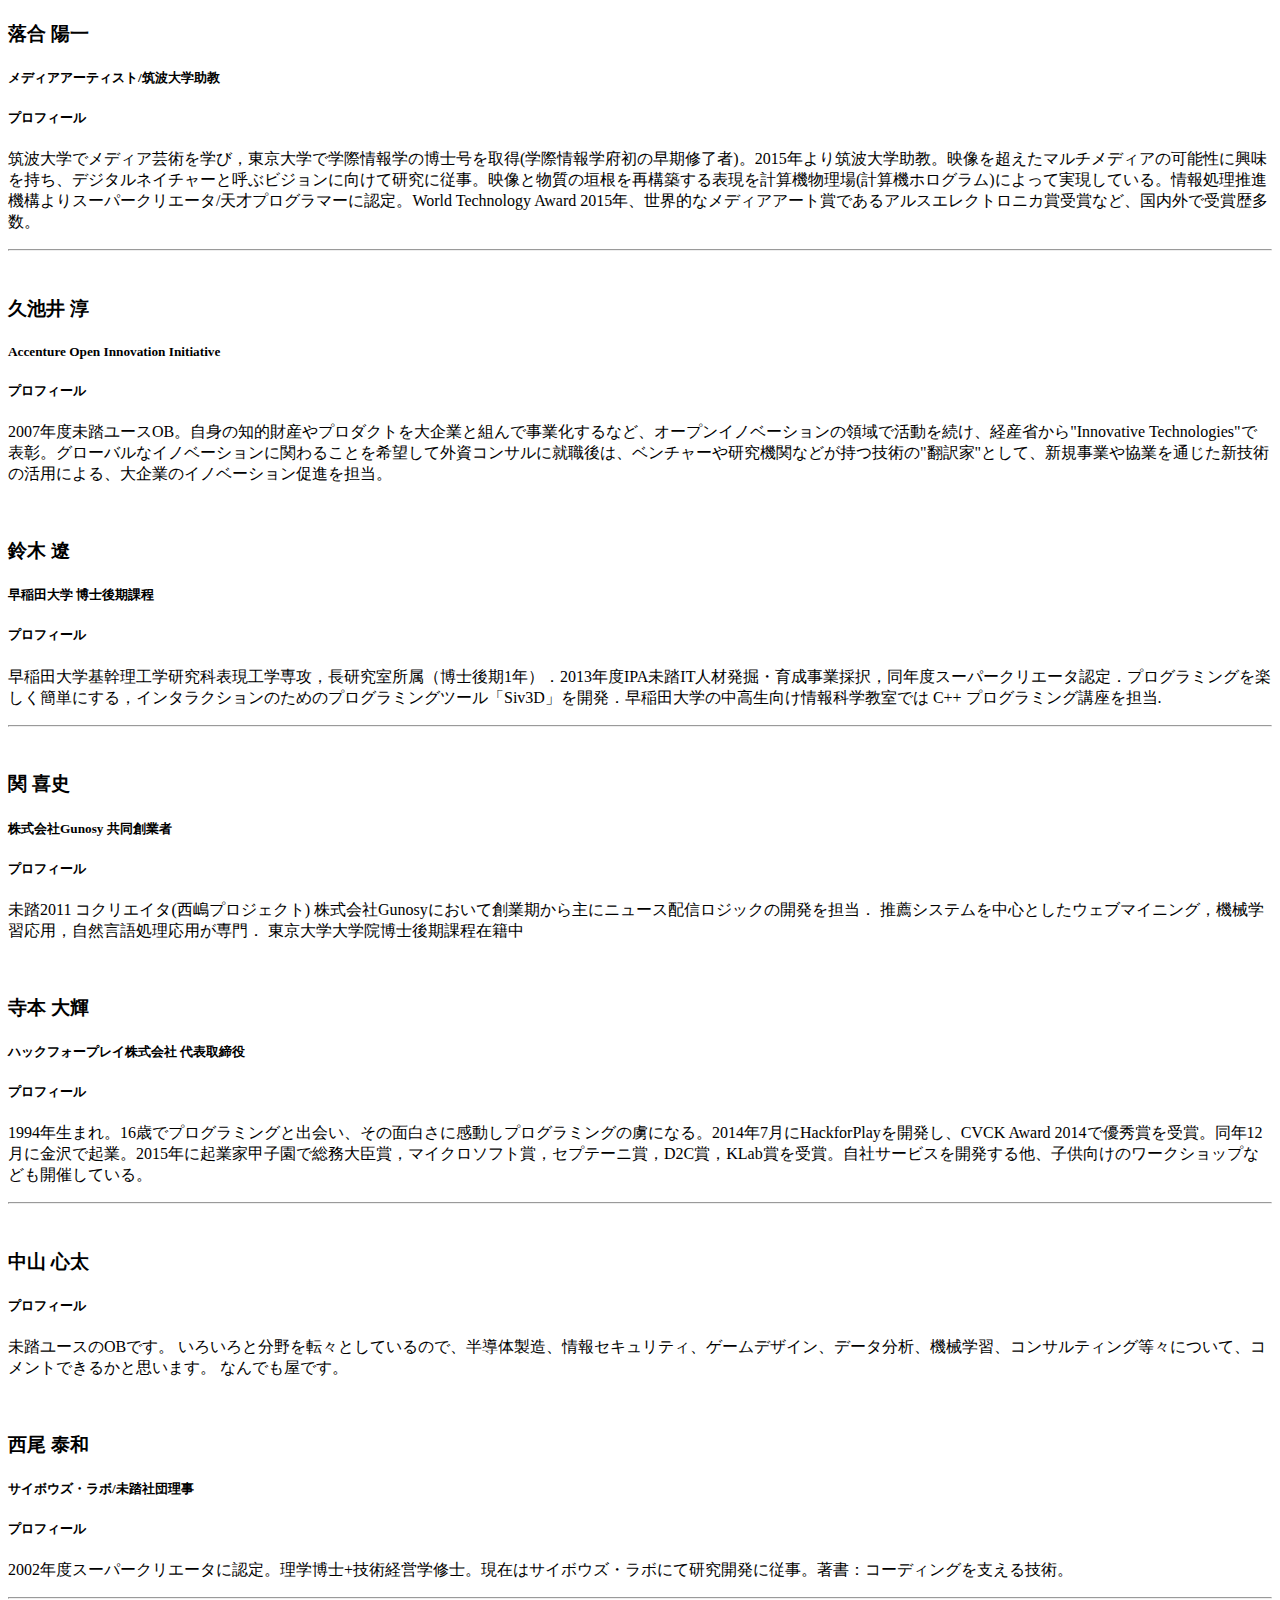
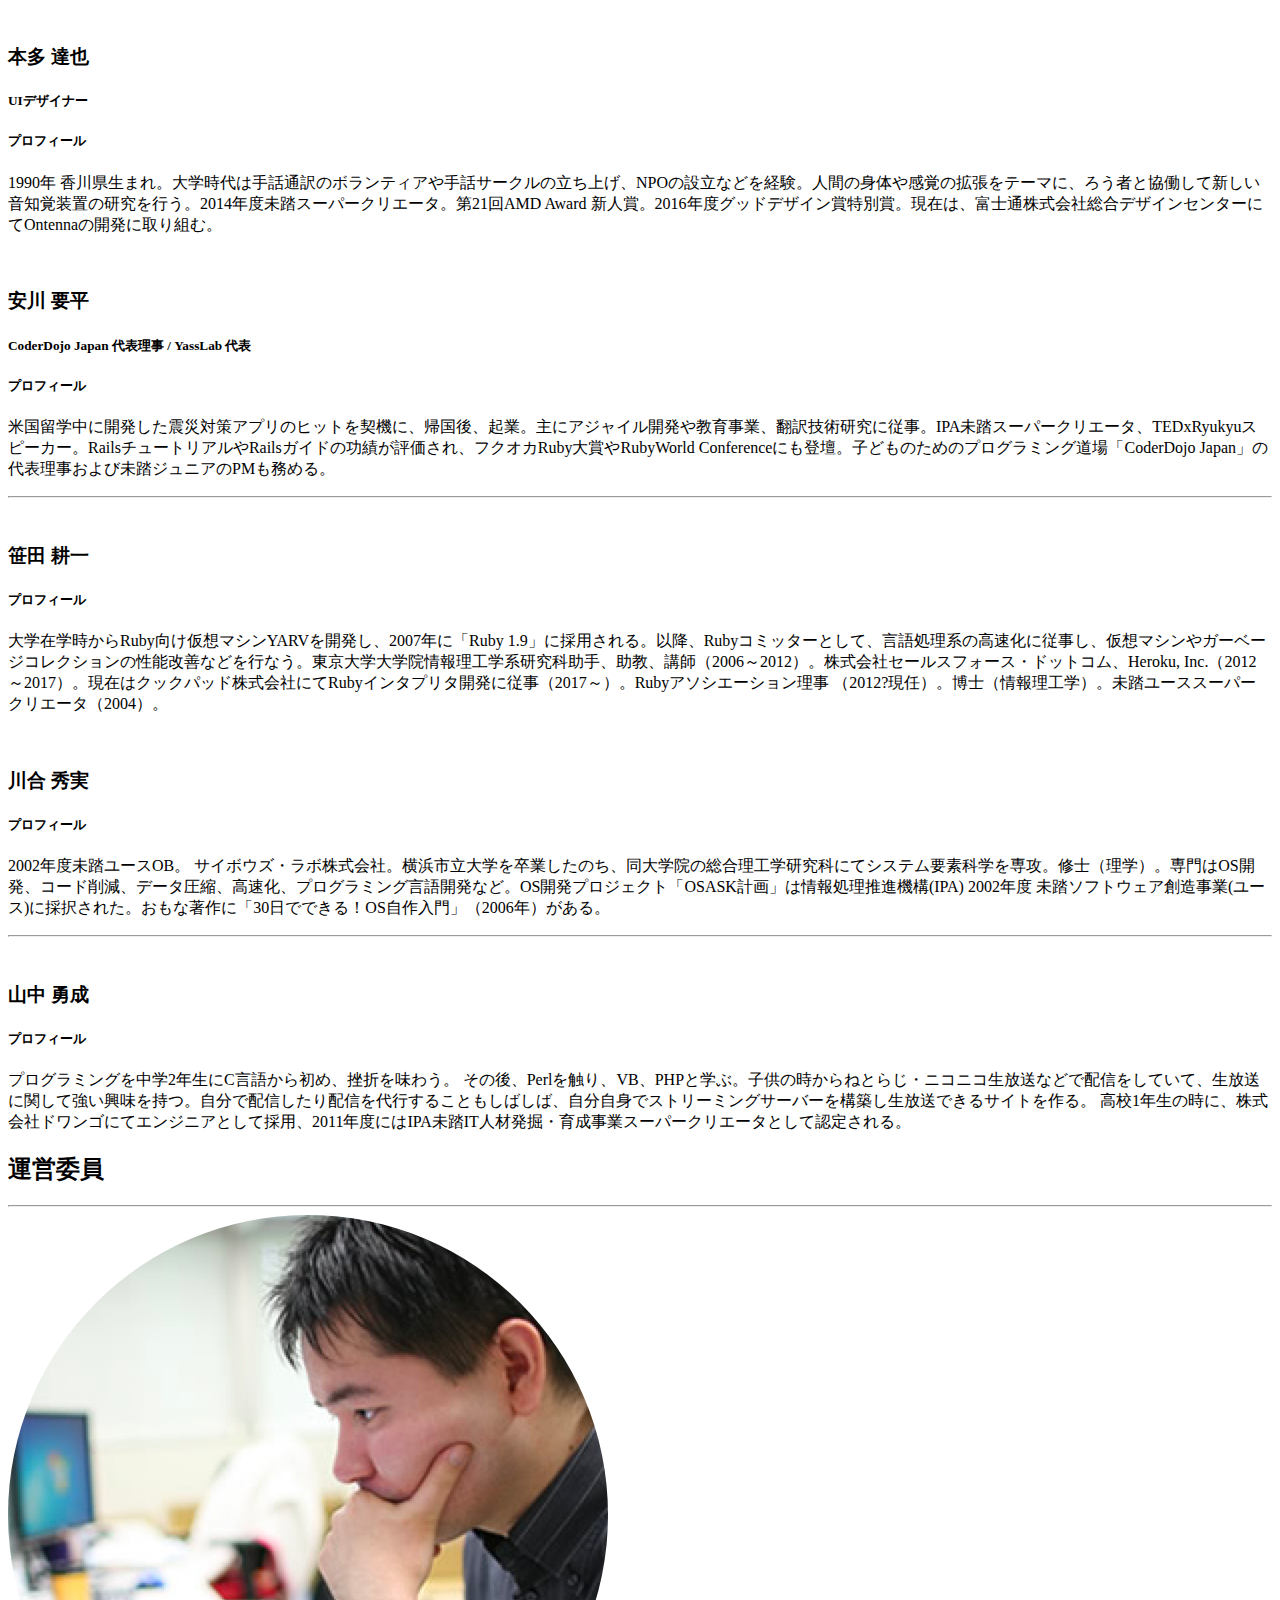
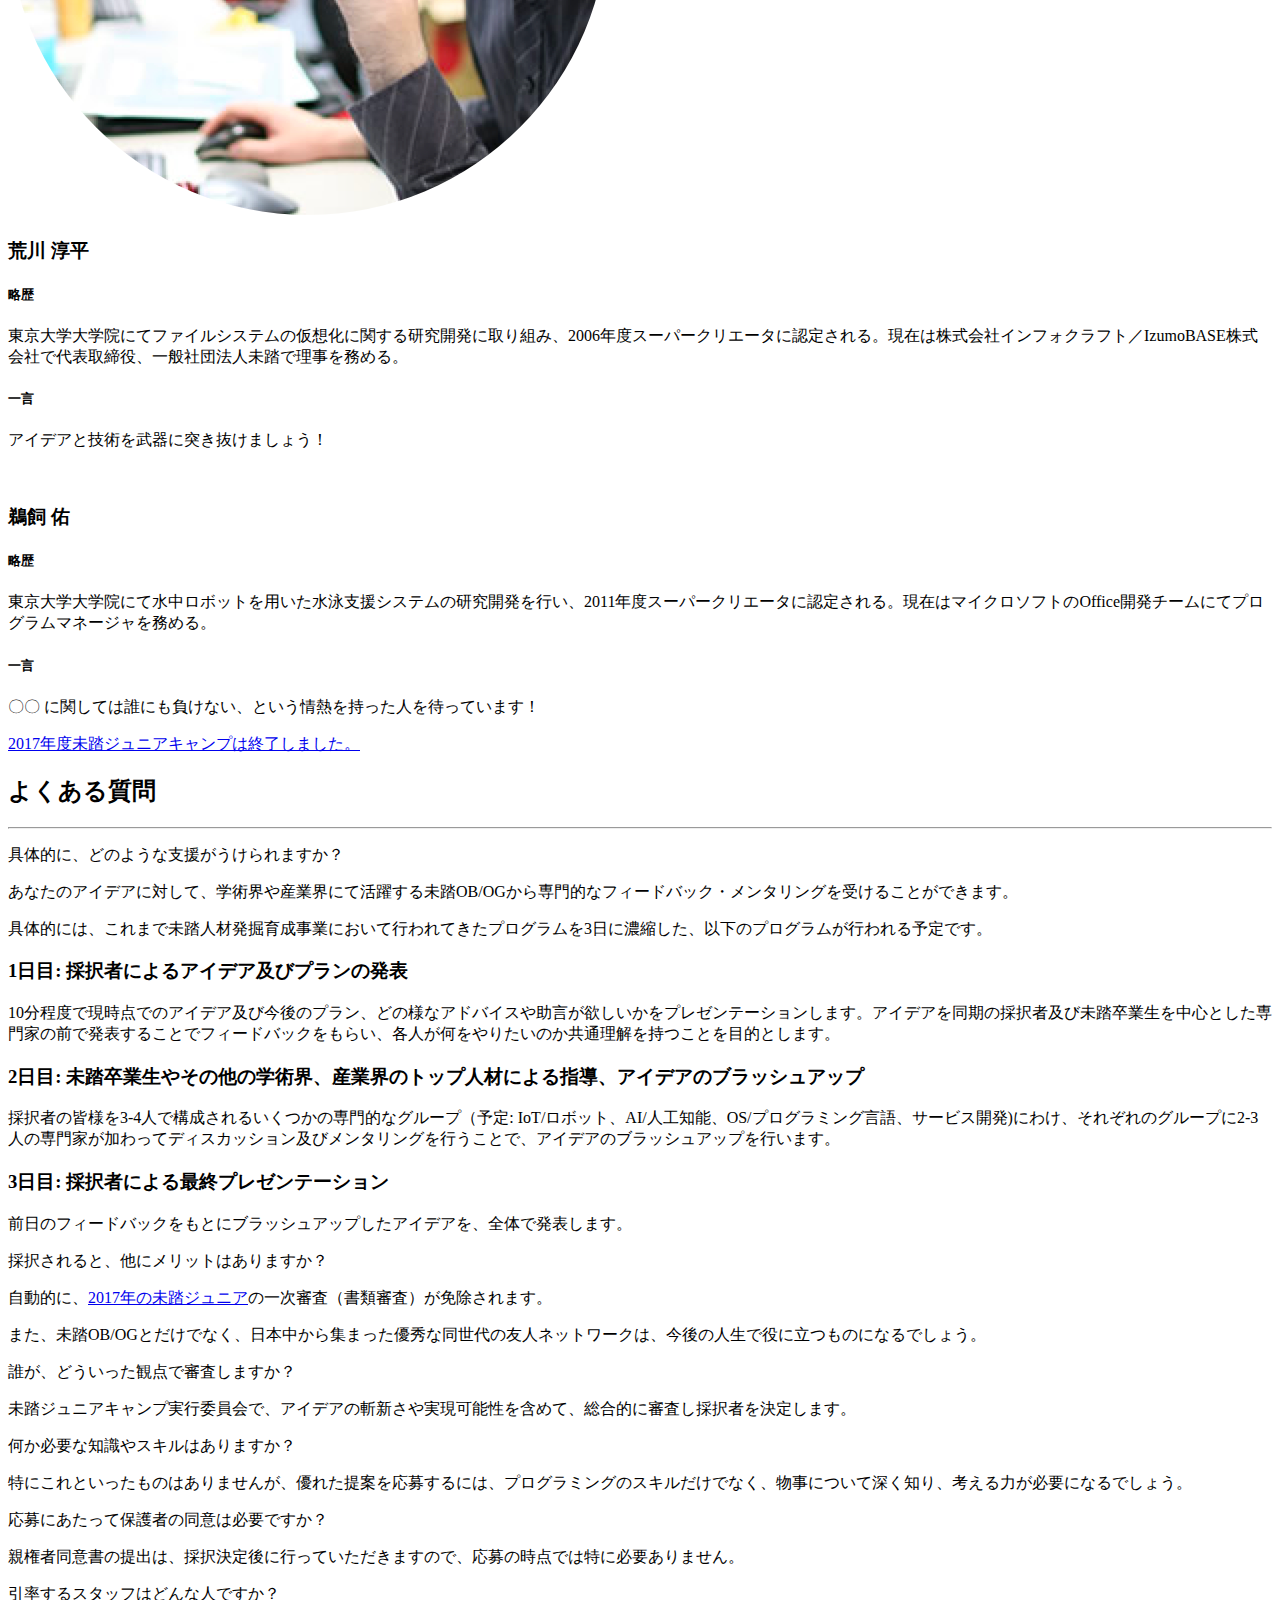
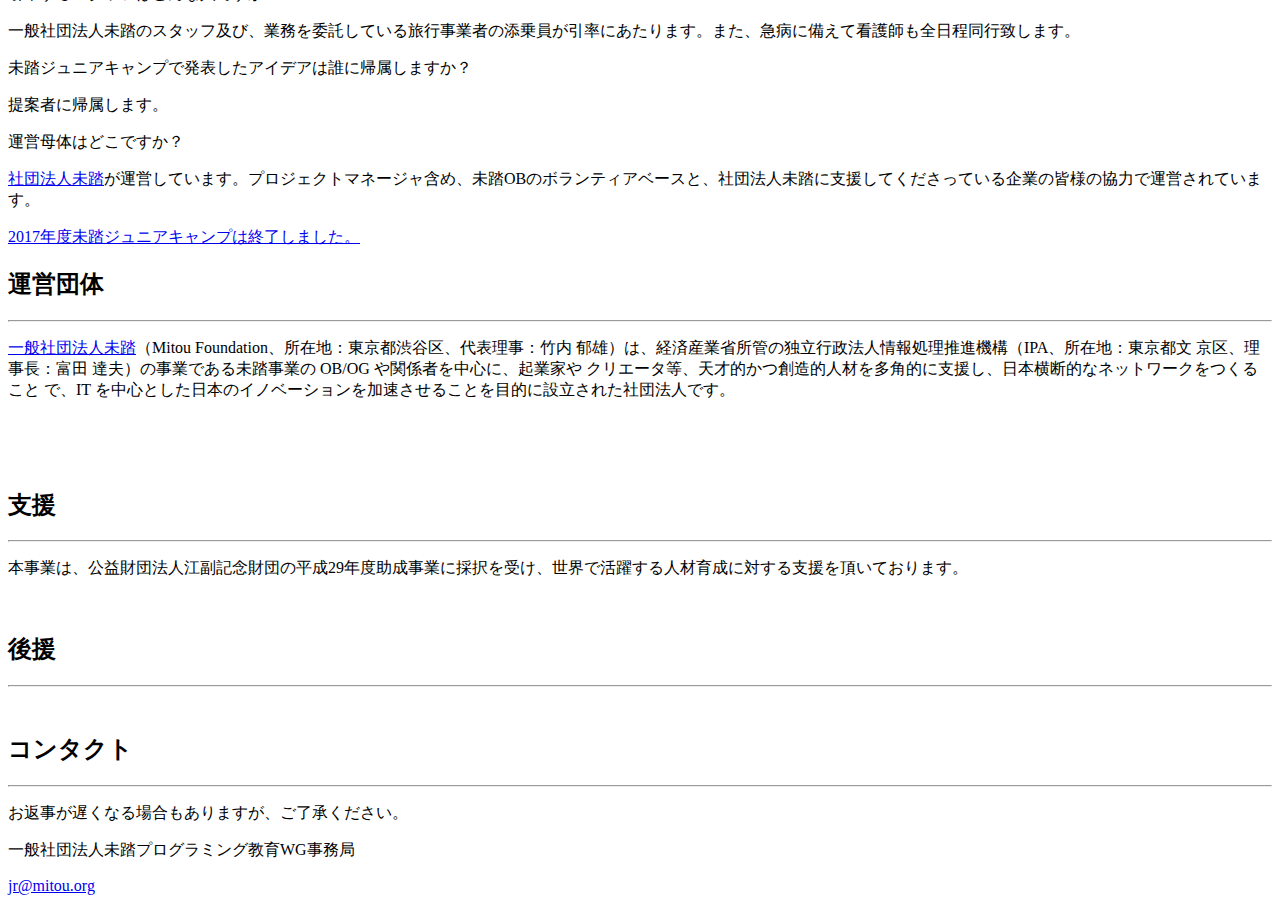
==== commit 498492af: "Merge branch 'master' of https://github.com/ukkari/mitoujr" ====
--- a/camp/index.html
+++ b/camp/index.html
@@ -7,8 +7,8 @@
     <meta name="viewport" content="width=device-width, initial-scale=1">
     <meta name="description" content="">
     <meta name="author" content="">
-    <meta property="og:image" content="http://jr.mitou.org/img/header.jpg" />
-    <title>未踏ジュニアキャンプ - 小中高生向けミニ未踏プロジェクト</title>
+    <meta property="og:image" content="http://jr.mitou.org/camp/img/header.jpg" />
+    <title>未踏ジュニアキャンプ - 小中高生向けミニ未踏キャンプ</title>
 
     <!-- Bootstrap Core CSS -->
     <link rel="stylesheet" href="css/bootstrap.min.css" type="text/css">
@@ -43,6 +43,15 @@
 </head>
 
 <body id="page-top">
+
+    <div id="fb-root"></div>
+    <script>(function(d, s, id) {
+    var js, fjs = d.getElementsByTagName(s)[0];
+    if (d.getElementById(id)) return;
+    js = d.createElement(s); js.id = id;
+    js.src = "//connect.facebook.net/ja_JP/sdk.js#xfbml=1&version=v2.8&appId=158647657952679";
+    fjs.parentNode.insertBefore(js, fjs);
+    }(document, 'script', 'facebook-jssdk'));</script>
 
     <nav id="mainNav" class="navbar navbar-default navbar-fixed-top">
         <div class="container-fluid">
@@ -90,6 +99,20 @@
         </div>
     </header>
 
+    <section class="bg-semilight">
+        <div class="container">
+            <div class="row">
+                <div class="col-lg-8 col-lg-offset-2 text-center">
+                    <h2 class="section-heading"><a href="../index.html" target="_blank">未踏ジュニア</a>/未踏ジュニアキャンプって？</h2>
+                    <p class="text-faded">未踏説明会の以下の動画を御覧ください。</p>
+                    <div class="youtube">
+                        <iframe src="https://player.twitch.tv/?video=v107973824&time=0h33m19s&autoplay=false" frameborder="0" allowfullscreen="true" scrolling="no" height="378" width="620"></iframe>
+                    </div>
+                </div>
+            </div>
+        </div>
+     </section>
+
     <section class="bg-primary" id="about">
         <div class="container">
             <div class="row">
@@ -97,18 +120,19 @@
                     <h2 class="section-heading">未踏ジュニアキャンプって？</h2>
                     <hr class="light">
                     <p class="text-faded">17歳以下の小中高生及び高専生を対象とした「ミニ未踏」キャンプです。具体的には、荒削りながらも良いアイデアを持った小中高生・高専生を採択し、学術界及び民間で活躍する未踏OB/OGによるメンタリングを通して、より良いアイデアに磨き上げることを目的にします。</p>
-                    <p class="text-faded">本キャンプに採択された方は、自動的に2017年度<a href="https://jr.mitou.org/">未踏ジュニア</a>の一次書類選考が免除になります。</p>
-                    <p class="text-faded">未踏ジュニアについては<a href="https://jr.mitou.org/">こちら</a>をご覧ください。</p>
-                    <p class="text-faded">そもそも未踏って？というかたは<a href="https://www.ipa.go.jp/jinzai/mitou/portal_index.html">こちら</a>をご覧ください。</p>
+                    <p class="text-faded">本キャンプに採択された方は、自動的に2017年度<a href="http://jr.mitou.org/" target="_blank">未踏ジュニア</a>の一次書類選考が免除になります。</p>
+                    <p class="text-faded">未踏ジュニアについては<a href="http://jr.mitou.org/" target="_blank">こちら</a>をご覧ください。</p>
+                    <p class="text-faded">そもそも未踏って？というかたは<a href="https://www.ipa.go.jp/jinzai/mitou/portal_index.html" target="_blank">こちら</a>をご覧ください。</p>
                     <h2 class="section-heading">2017年度応募概要</h2>
                     <hr class="light">
                     <p class="text-faded">対象: 2017年4月1日時点で17歳以下の個人</p>
                     <p class="text-faded">採択人数: 10-15人程度</p>
                     <p class="text-faded">応募締め切り: 2017年1月29日23:59</p>
                     <p class="text-faded">期間: 2017年3月31日から4月2日までの3日間</p>
+                    <p class="text-faded">場所: <a href="http://www.hotel-continental.co.jp/" target="_blank">ホテルコンチネンタル府中</a></p>
                     <p class="text-faded">参加費: 無料 (宿泊費および交通費も負担します)</p>
                     <div class="text-center">
-                        <a href="https://mitoujr.wufoo.com/forms/mpl514h0a1q9bv/" class="btn btn-default btn-xl">応募はこちら</a>  
+                        <a href="#" class="btn btn-default btn-xl">2017年度未踏ジュニアキャンプは終了しました。</a>  
                     </div>
                 </div>
             </div>
@@ -145,6 +169,288 @@
         </div>
     </section>
 
+    <section id="speaker">
+        <div class="container">
+            <div class="row">
+                <div class="col-lg-12 text-center">
+                    <h2 class="section-heading">講演者</h2>
+                    <hr class="primary">
+                </div>
+            </div>
+        </div>
+        <div class="container">
+            <div class="row">
+                <div class="col-lg-3 col-lg-offset-1 col-md-6 text-center">
+                    <div class="service-box">
+                        <img src="img/natsuno.png" class="img-responsive center-block wow bounceIn" alt="" data-wow-delay=".05s">
+                        <h3>夏野 剛</h3>
+                        <h5>慶應義塾大学　政策・メディア研究科　特別招聘教授/未踏IT人材発掘・育成事業統括PM／一般社団法人未踏理事</h5>        
+                    </div>
+                </div>
+                <div class="col-lg-8 col-md-6 text-left">
+                    <h5>略歴</h5>
+                    <p class="text-muted">カドカワ、トランスコスモス、セガサミーホールディングス、ぴあ、グリー、DLE、U-NEXT、日本オラクルなどの取締役を兼任。　経産省　産業構造審議会臨時委員。スマホの先駆けとなる携帯「iモード」サービスを1999年にドコモより立ち上げ、ビジネスウィーク誌にて世界のeビジネスリーダー25人の一人に選ばれる。
+現在は、慶應大学で教鞭をとる傍ら、上場企業の取締役を兼任。経産省や内閣府では、各種委員会のブレーンとして委員も務める。</p>
+                    </div>
+            </div>
+            <hr class="primary">
+            <div class="row">
+                <div class="col-lg-3 col-lg-offset-1 col-md-6 text-center">
+                    <div class="service-box">
+                        <img src="img/takesako.png" class="img-responsive center-block wow bounceIn" alt="" data-wow-delay=".05s">
+                        <h3>竹迫 良範</h3>
+                        <h5>高知工業高等専門学校客員准教授／未踏IT人材発掘・育成事業PM</h5>        
+                    </div>
+                </div>
+                <div class="col-lg-3 col-md-6 text-left">
+                    <h5>略歴</h5>
+                    <p class="text-muted">学生時代に日本語全文検索エンジンのOSS開発に参加。在学中にECサイト構築を手掛けた後、卒業後ITベンチャーにて大企業向けEIP製品を開発、大規模対応と国際化を担当。上京し民間研究所にて中長期のR&Dの傍ら、産学官連携と人材育成に携わる。</p>
+                    </div>
+                <div class="col-lg-4 col-md-6 text-left">
+                    <h5>タイトル「機械学習の学習」</h5>
+                    <p class="text-info">ハッカーとは、コンピュータについて常人より深い技術的知識を持ち、その知識を利用して、技術的な課題に対して、最小限の手間で、最大の効果を生み出す人々を指す言葉でした。ボットの開発や、機械学習による単純作業の自動化によって、人類全体の無駄な時間をなくし、個々人の QoL（Quality of Life）を向上させましょう。</p>
+                </div>
+            </div>
+            <hr class="primary">
+            <div class="row">
+                <div class="col-lg-3 col-lg-offset-1 col-md-6 text-center">
+                    <div class="service-box">
+                        <img src="img/umada.png" class="img-responsive center-block wow bounceIn" alt="" data-wow-delay=".05s">
+                        <h3>馬田 隆明</h3>
+                        <h5>東京大学産学協創推進本部 本郷テックガレージ ディレクター</h5>        
+                    </div>
+                </div>
+                <div class="col-lg-3 col-md-6 text-left">
+                    <h5>略歴</h5>
+                    <p class="text-muted">日本マイクロソフトでの Visual Studio のプロダクトマネージャー、テクニカルエバンジェリストを経て、スタートアップの支援を行う Microsoft Ventures に所属。2016年6月より現職。 <a href="http://www.slideshare.net/takaumada">スタートアップ向けのスライドなどの情報提供</a>を行っています。</p>
+                    </div>
+                <div class="col-lg-4 col-md-6 text-left">
+                    <h5>講演概要</h5>
+                    <p class="text-info">Google, Facebook, Twitter, Snapchat など、皆さんが普段使っている製品の一部は、世に出てからわずか数年で数千万人が使うほど急速に広がりました。このような急速に広がった製品のアイデアには一つ、とても重要な共通点があります。それはそのアイデアがとても反直観的だという点です。
+もし皆さんがこれから多くの人に使って欲しい何かを作りたいのだとしたら、こうした『スタートアップ』と呼ばれる人たちの思考法を学ぶことが何かの助けになるかもしれません。このセッションでは、『逆説のスタートアップ思考（仮）』という本をベースに、急速に普及するアイデアの特長について解説したいと思います。</p>
+                </div>
+            </div>
+        </div>
+    </section>
+
+    <section id="mentor" class="bg-primary">
+        <div class="container">
+            <div class="row">
+                <div class="col-lg-12 text-center">
+                    <h2 class="section-heading">2017年度メンター（一部/予定）</h2>
+                    <p class="text-faded">全日程参加されない方もいらっしゃいます。</p>
+                    <hr class="light">
+                    <div class="row">
+                        <div class="col-lg-2 col-md-2 text-center">
+                            <div class="service-box">
+                                <img src="img/ueda.png" class="img-responsive center-block wow bounceIn" alt="" data-wow-delay=".3s">
+                                <h3>上田 真史</h3>
+                                <h5>IzumoBASE株式会社</h5>
+                            </div>
+                        </div>
+                        <div class="col-lg-4 col-md-4 text-left">
+                            <h5>プロフィール</h5>
+                            <p class="text-faded">	2006年度下期未踏ユーススーパークリエータ。博士（情報理工学）。ソフトウェアエンジニア。低レイヤーやハードウェアに興味があり、社団法人未踏にてIoT研究会を主宰。IoT合宿では、ハードウェア初心者から本職まで未踏OBを集めて知識共有をはかり、未踏人材のIoT分野への進出を支援している。</p>
+                        </div>
+                        <div class="col-lg-2 col-md-2 text-center">
+                            <div class="service-box">
+                                <img src="img/ochiai.png" class="img-responsive center-block wow bounceIn" alt="" data-wow-delay=".3s">
+                                <h3>落合 陽一</h3>
+                                <h5>メディアアーティスト/筑波大学助教</h5>
+                            </div>
+                        </div>
+                        <div class="col-lg-4 col-md-4 text-left">
+                            <h5>プロフィール</h5>
+                            <p class="text-faded">筑波大学でメディア芸術を学び，東京大学で学際情報学の博士号を取得(学際情報学府初の早期修了者)。2015年より筑波大学助教。映像を超えたマルチメディアの可能性に興味を持ち、デジタルネイチャーと呼ぶビジョンに向けて研究に従事。映像と物質の垣根を再構築する表現を計算機物理場(計算機ホログラム)によって実現している。情報処理推進機構よりスーパークリエータ/天才プログラマーに認定。World Technology Award 2015年、世界的なメディアアート賞であるアルスエレクトロニカ賞受賞など、国内外で受賞歴多数。</p>
+                        </div>
+                    </div>
+                    <hr class="light">
+                    <div class="row">
+                        <div class="col-lg-2 col-md-2 text-center">
+                            <div class="service-box">
+                                <img src="img/kuchii.png" class="img-responsive center-block wow bounceIn" alt="" data-wow-delay=".3s">
+                                <h3>久池井 淳</h3>
+                                <h5>Accenture Open Innovation Initiative</h5>
+                                <div class="social-icons">
+                                    <a href="http://quma.tokyo" target="_blank"><i class="fa fa-external-link-square fa-3x text-faded"></i></a>
+                                </div>
+                            </div>
+                        </div>
+                        <div class="col-lg-4 col-md-4 text-left">
+                            <h5>プロフィール</h5>
+                            <p class="text-faded">2007年度未踏ユースOB。自身の知的財産やプロダクトを大企業と組んで事業化するなど、オープンイノベーションの領域で活動を続け、経産省から"Innovative Technologies"で表彰。グローバルなイノベーションに関わることを希望して外資コンサルに就職後は、ベンチャーや研究機関などが持つ技術の"翻訳家"として、新規事業や協業を通じた新技術の活用による、大企業のイノベーション促進を担当。</p>
+                        </div>
+                        <div class="col-lg-2 col-md-2 text-center">
+                            <div class="service-box">
+                                <img src="img/suzuki.png" class="img-responsive center-block wow bounceIn" alt="" data-wow-delay=".3s">
+                                <h3>鈴木 遼</h3>
+                                <h5>早稲田大学 博士後期課程</h5>
+                                <div class="social-icons">
+                                    <a href="http://siv3d.jp" target="_blank"><i class="fa fa-external-link-square fa-3x text-faded"></i></a>
+                                </div>
+                            </div>
+                        </div>
+                        <div class="col-lg-4 col-md-4 text-left">
+                            <h5>プロフィール</h5>
+                            <p class="text-faded">早稲田大学基幹理工学研究科表現工学専攻，長研究室所属（博士後期1年）．2013年度IPA未踏IT人材発掘・育成事業採択，同年度スーパークリエータ認定．プログラミングを楽しく簡単にする，インタラクションのためのプログラミングツール「Siv3D」を開発．早稲田大学の中高生向け情報科学教室では C++ プログラミング講座を担当.</p>
+                        </div>
+                    </div>
+                    <hr class="light">
+                    <div class="row">
+                        <div class="col-lg-2 col-md-2 text-center">
+                            <div class="service-box">
+                                <img src="img/unknown.png" class="img-responsive center-block wow bounceIn" alt="" data-wow-delay=".3s">
+                                <h3>関 喜史</h3>
+                                <h5>株式会社Gunosy 共同創業者</h5>
+                            </div>
+                        </div>
+                        <div class="col-lg-4 col-md-4 text-left">
+                            <h5>プロフィール</h5>
+                            <p class="text-faded">	
+                            未踏2011 コクリエイタ(西嶋プロジェクト)
+                            株式会社Gunosyにおいて創業期から主にニュース配信ロジックの開発を担当．
+                            推薦システムを中心としたウェブマイニング，機械学習応用，自然言語処理応用が専門．
+                            東京大学大学院博士後期課程在籍中</p>
+                        </div>
+                        <div class="col-lg-2 col-md-2 text-center">
+                            <div class="service-box">
+                                <img src="img/teramoto.png" class="img-responsive center-block wow bounceIn" alt="" data-wow-delay=".3s">
+                                <h3>寺本 大輝</h3>
+                                <h5>ハックフォープレイ株式会社 代表取締役</h5>
+                                <div class="social-icons">
+                                    <a href="http://hackforplay.xyz" target="_blank"><i class="fa fa-external-link-square fa-3x text-faded"></i></a>
+                                </div>
+                            </div>
+                        </div>
+                        <div class="col-lg-4 col-md-4 text-left">
+                            <h5>プロフィール</h5>
+                            <p class="text-faded">	
+1994年生まれ。16歳でプログラミングと出会い、その面白さに感動しプログラミングの虜になる。2014年7月にHackforPlayを開発し、CVCK Award 2014で優秀賞を受賞。同年12月に金沢で起業。2015年に起業家甲子園で総務大臣賞，マイクロソフト賞，セプテーニ賞，D2C賞，KLab賞を受賞。自社サービスを開発する他、子供向けのワークショップなども開催している。</p>
+                        </div>
+                    </div>
+                    <hr class="light">
+                    <div class="row">
+                        <div class="col-lg-2 col-md-2 text-center">
+                            <div class="service-box">
+                                <img src="img/nakayama.png" class="img-responsive center-block wow bounceIn" alt="" data-wow-delay=".3s">
+                                <h3>中山 心太</h3>
+                                <div class="social-icons">
+                                    <a href="https://twitter.com/tokoroten" target="_blank"><i class="fa fa-twitter-square fa-3x text-faded"></i></a>
+                                </div>
+                            </div>
+                        </div>
+                        <div class="col-lg-4 col-md-4 text-left">
+                            <h5>プロフィール</h5>
+                            <p class="text-faded">未踏ユースのOBです。
+いろいろと分野を転々としているので、半導体製造、情報セキュリティ、ゲームデザイン、データ分析、機械学習、コンサルティング等々について、コメントできるかと思います。
+なんでも屋です。</p>
+                        </div>
+                        <div class="col-lg-2 col-md-2 text-center">
+                            <div class="service-box">
+                                <img src="img/nishio.png" class="img-responsive center-block wow bounceIn" alt="" data-wow-delay=".3s">
+                                <h3>西尾 泰和</h3>
+                                <h5>サイボウズ・ラボ/未踏社団理事</h5>
+                            </div>
+                        </div>
+                        <div class="col-lg-4 col-md-4 text-left">
+                            <h5>プロフィール</h5>
+                            <p class="text-faded">2002年度スーパークリエータに認定。理学博士+技術経営学修士。現在はサイボウズ・ラボにて研究開発に従事。著書：コーディングを支える技術。</p>
+                        </div>
+                       
+                    </div>
+
+                    <hr class="light">
+                    <div class="row">
+                        <div class="col-lg-2 col-md-2 text-center">
+                            <div class="service-box">
+                                <img src="img/honda.png" class="img-responsive center-block wow bounceIn" alt="" data-wow-delay=".3s">
+                                <h3>本多 達也</h3>
+                                <h5>UIデザイナー</h5>
+                                <div class="social-icons">
+                                    <a href="http://ontenna.jp/" target="_blank"><i class="fa fa-external-link-square fa-3x text-faded"></i></a>
+                                </div>
+                            </div>
+                        </div>
+                        <div class="col-lg-4 col-md-4 text-left">
+                            <h5>プロフィール</h5>
+                            <p class="text-faded">	
+1990年 香川県生まれ。大学時代は手話通訳のボランティアや手話サークルの立ち上げ、NPOの設立などを経験。人間の身体や感覚の拡張をテーマに、ろう者と協働して新しい音知覚装置の研究を行う。2014年度未踏スーパークリエータ。第21回AMD Award 新人賞。2016年度グッドデザイン賞特別賞。現在は、富士通株式会社総合デザインセンターにてOntennaの開発に取り組む。</p>
+                        </div>
+                         <div class="col-lg-2 col-md-2 text-center">
+                            <div class="service-box">
+                                <img src="img/yasukawa.png" class="img-responsive center-block wow bounceIn" alt="" data-wow-delay=".3s">
+                                <h3>安川 要平</h3>
+                                <h5>CoderDojo Japan 代表理事 / YassLab 代表</h5>
+                                <div class="social-icons">
+                                    <a href="https://coderdojo.jp/" target="_blank"><i class="fa fa-external-link-square fa-3x text-faded"></i></a>
+                                </div>
+                            </div>
+                        </div>
+                        <div class="col-lg-4 col-md-4 text-left">
+                            <h5>プロフィール</h5>
+                            <p class="text-faded">	
+米国留学中に開発した震災対策アプリのヒットを契機に、帰国後、起業。主にアジャイル開発や教育事業、翻訳技術研究に従事。IPA未踏スーパークリエータ、TEDxRyukyuスピーカー。RailsチュートリアルやRailsガイドの功績が評価され、フクオカRuby大賞やRubyWorld Conferenceにも登壇。子どものためのプログラミング道場「CoderDojo Japan」の代表理事および未踏ジュニアのPMも務める。</p>
+                        </div>
+                    </div>
+
+                    <hr class="light">
+                    <div class="row">
+                        <div class="col-lg-2 col-md-2 text-center">
+                            <div class="service-box">
+                                <img src="img/unknown.png" class="img-responsive center-block wow bounceIn" alt="" data-wow-delay=".3s">
+                                <h3>笹田 耕一</h3>
+                                <h5></h5>
+                            </div>
+                        </div>
+                        <div class="col-lg-4 col-md-4 text-left">
+                            <h5>プロフィール</h5>
+                            <p class="text-faded">大学在学時からRuby向け仮想マシンYARVを開発し、2007年に「Ruby 1.9」に採用される。以降、Rubyコミッターとして、言語処理系の高速化に従事し、仮想マシンやガーベージコレクションの性能改善などを行なう。東京大学大学院情報理工学系研究科助手、助教、講師（2006～2012）。株式会社セールスフォース・ドットコム、Heroku, Inc.（2012～2017）。現在はクックパッド株式会社にてRubyインタプリタ開発に従事（2017～）。Rubyアソシエーション理事 （2012?現任）。博士（情報理工学）。未踏ユーススーパークリエータ（2004）。</p>
+                            
+                        </div>
+                         <div class="col-lg-2 col-md-2 text-center">
+                            <div class="service-box">
+                                <img src="img/kawai.png" class="img-responsive center-block wow bounceIn" alt="" data-wow-delay=".3s">
+                                <h3>川合 秀実</h3>
+                                <h5></h5>
+                                <div class="social-icons">
+                                    <a href="http://osask.jp/" target="_blank"><i class="fa fa-external-link-square fa-3x text-faded"></i></a>
+                                </div>
+                            </div>
+                        </div>
+                        <div class="col-lg-4 col-md-4 text-left">
+                            <h5>プロフィール</h5>
+                            <p class="text-faded">	
+                            2002年度未踏ユースOB。
+サイボウズ・ラボ株式会社。横浜市立大学を卒業したのち、同大学院の総合理工学研究科にてシステム要素科学を専攻。修士（理学）。専門はOS開発、コード削減、データ圧縮、高速化、プログラミング言語開発など。OS開発プロジェクト「OSASK計画」は情報処理推進機構(IPA) 2002年度 未踏ソフトウェア創造事業(ユース)に採択された。おもな著作に「30日でできる！OS自作入門」（2006年）がある。</p>
+                        </div>
+                    </div>
+
+                    <hr class="light">
+                    <div class="row">
+                        <div class="col-lg-2 col-md-2 text-center">
+                            <div class="service-box">
+                                <img src="img/yamanaka.png" class="img-responsive center-block wow bounceIn" alt="" data-wow-delay=".3s">
+                                <h3>山中 勇成</h3>
+                                <h5></h5>
+                                <div class="social-icons">
+                                    <a href="http://applest.net" target="_blank"><i class="fa fa-external-link-square fa-3x text-faded"></i></a>
+                                </div>
+                            </div>
+                        </div>
+                        <div class="col-lg-4 col-md-4 text-left">
+                            <h5>プロフィール</h5>
+                            <p class="text-faded">プログラミングを中学2年生にC言語から初め、挫折を味わう。
+その後、Perlを触り、VB、PHPと学ぶ。子供の時からねとらじ・ニコニコ生放送などで配信をしていて、生放送に関して強い興味を持つ。自分で配信したり配信を代行することもしばしば、自分自身でストリーミングサーバーを構築し生放送できるサイトを作る。
+高校1年生の時に、株式会社ドワンゴにてエンジニアとして採用、2011年度にはIPA未踏IT人材発掘・育成事業スーパークリエータとして認定される。</p>
+                        </div>
+                         
+                    </div>
+
+                </div>
+            </div>
+        </div>
+    </section>
+
      <section id="chief">
         <div class="container">
             <div class="row">
@@ -161,7 +467,7 @@
                         <img src="img/arakawa.png" class="img-responsive center-block wow bounceIn" alt="" data-wow-delay=".3s">
                         <h3>荒川 淳平</h3>
                         <div class="social-icons">
-                            <a href="https://www.facebook.com/jumpei.arakawa"><i class="fa fa-facebook-square fa-3x"></i></a>
+                            <a href="https://www.facebook.com/jumpei.arakawa" target="_blank"><i class="fa fa-facebook-square fa-3x"></i></a>
                         </div>
                     </div>
                 </div>
@@ -176,9 +482,9 @@
                         <img src="img/ukai.png" class="img-responsive center-block wow bounceIn" alt="" data-wow-delay=".3s">
                         <h3>鵜飼 佑</h3>
                         <div class="social-icons">
-                            <a href="https://www.facebook.com/ukai.yu"><i class="fa fa-facebook-square fa-3x"></i></a>
-                            <a href="https://twitter.com/ukkaripon"><i class="fa fa-twitter-square fa-3x"></i></a>
-                            <a href="https://jp.linkedin.com/in/yuukai"><i class="fa fa-linkedin-square fa-3x"></i></a>
+                            <a href="https://www.facebook.com/ukai.yu" target="_blank"><i class="fa fa-facebook-square fa-3x"></i></a>
+                            <a href="https://twitter.com/ukkaripon" target="_blank"><i class="fa fa-twitter-square fa-3x"></i></a>
+                            <a href="https://jp.linkedin.com/in/yuukai" target="_blank"><i class="fa fa-linkedin-square fa-3x"></i></a>
                         </div>
                     </div>
                 </div>
@@ -191,24 +497,11 @@
             </div>
         </div>
     </section>
-
-    <section id="mentor">
-        <div class="container">
-            <div class="row">
-                <div class="col-lg-12 text-center">
-                    <h2 class="section-heading">2017年度メンター</h2>
-                    <p class="text-muted">2017年度のメンターは後日公開されます。</p>
-                    <hr class="primary">
-                </div>
-            </div>
-        </div>
-    </section>
     
     <aside class="bg-dark">
         <div class="container text-center">
             <div class="call-to-action">
-                <a href="https://mitoujr.wufoo.com/forms/mpl514h0a1q9bv/" class="btn btn-default btn-xl wow tada">応募ページはこちら</a>
-                
+                <a href="#" class="btn btn-default btn-xl wow tada">2017年度未踏ジュニアキャンプは終了しました。</a>
             </div>
         </div>
     </aside>
@@ -238,7 +531,7 @@
                     <p>前日のフィードバックをもとにブラッシュアップしたアイデアを、全体で発表します。</p>
 
                     <p><i class="fa fa-question-circle fa-2x question"></i>採択されると、他にメリットはありますか？</p>
-                    <p>自動的に、<a href="https://jr.mitou.org/">2017年の未踏ジュニア</a>の一次審査（書類審査）が免除されます。</p>
+                    <p>自動的に、<a href="http://jr.mitou.org/" target="_blank">2017年の未踏ジュニア</a>の一次審査（書類審査）が免除されます。</p>
                     <p>また、未踏OB/OGとだけでなく、日本中から集まった優秀な同世代の友人ネットワークは、今後の人生で役に立つものになるでしょう。</p>  
 
                     <p><i class="fa fa-question-circle fa-2x question"></i>誰が、どういった観点で審査しますか？</p>
@@ -250,6 +543,9 @@
 
                     <p><i class="fa fa-question-circle fa-2x question"></i>応募にあたって保護者の同意は必要ですか？</p>
                     <p>親権者同意書の提出は、採択決定後に行っていただきますので、応募の時点では特に必要ありません。</p>
+
+                    <p><i class="fa fa-question-circle fa-2x question"></i>引率するスタッフはどんな人ですか？</p>
+                    <p>一般社団法人未踏のスタッフ及び、業務を委託している旅行事業者の添乗員が引率にあたります。また、急病に備えて看護師も全日程同行致します。</p>
                     
                     <p><i class="fa fa-question-circle fa-2x question"></i>未踏ジュニアキャンプで発表したアイデアは誰に帰属しますか？</p>
                     <p>提案者に帰属します。</p>
@@ -265,26 +561,68 @@
     <aside class="bg-dark">
         <div class="container text-center">
             <div class="call-to-action">
-                <a href="https://mitoujr.wufoo.com/forms/mpl514h0a1q9bv/" class="btn btn-default btn-xl wow tada">応募はこちら</a>
+                <a href="#" class="btn btn-default btn-xl wow tada">2017年度未踏ジュニアキャンプは終了しました。</a>
                 
             </div>
         </div>
     </aside>
 
-    <section id="contact">
+
+
+    <section id="contact" class="bg-primary">
+         <div class="container">
+            <div class="row">
+                <div class="col-lg-12 text-center">
+                    <h2 class="section-heading">運営団体</h2>
+                    <hr class="light">
+                    <p><a href="http://www.mitou.org">一般社団法人未踏</a>（Mitou Foundation、所在地：東京都渋谷区、代表理事：竹内 郁雄）は、経済産業省所管の独立行政法人情報処理推進機構（IPA、所在地：東京都文 京区、理事長：富田 達夫）の事業である未踏事業の OB/OG や関係者を中心に、起業家や クリエータ等、天才的かつ創造的人材を多角的に支援し、日本横断的なネットワークをつくること で、IT を中心とした日本のイノベーションを加速させることを目的に設立された社団法人です。</p>
+                    <p>
+                    <a href="http://www.mitou.org/" target="_blank">
+                    <img src="img/mitouorg.png" class="img-responsive center-block wow bounceIn" alt="" data-wow-delay=".3s"></a></p>
+                </div>
+            </div>
+        </div>
+        <br>
+        <div class="container">
+            <div class="row">
+                <div class="col-lg-12 text-center">
+                    <h2 class="section-heading">支援</h2>
+                    <hr class="light">
+                    <p>本事業は、公益財団法人江副記念財団の平成29年度助成事業に採択を受け、世界で活躍する人材育成に対する支援を頂いております。</p>
+                    <p>
+                    <a href="http://www.ezoe-mf.or.jp/" target="_blank">
+                    <img src="img/ezoe.png" class="img-responsive center-block wow bounceIn" alt="" data-wow-delay=".3s"></a></p>
+                </div>
+            </div>
+        </div>
+    </section>
+
+    <section id="support">
+         <div class="container">
+            <div class="row">
+                <div class="col-lg-12 text-center">
+                    <h2 class="section-heading">後援</h2>
+                    <hr class="primary"><a href="http://www.meti.go.jp/" target="_blank">
+                    <img src="img/meti.jpg" class="img-responsive center-block wow bounceIn" alt="" data-wow-delay=".3s"></a>
+                </div>
+            </div>
+        </div>
+    </section>
+
+    <section class="bg-primary" id="contact">
         <div class="container">
             <div class="row text-center">
                 <h2 class="section-heading">コンタクト</h2>
-                <hr class="primary">
+                <hr class="light">
                 <p>お返事が遅くなる場合もありますが、ご了承ください。</p>
+                <p>一般社団法人未踏プログラミング教育WG事務局</p>
             </div>
             <div class="row text-center">
                 <i class="fa fa-envelope-o fa-3x wow bounceIn" data-wow-delay=".1s"></i>
-            <p><a href="mailto:jr@mitou.org">jr@mitou.org</a></p>
-            </div>
-        </div>
-    </section>
-
+                <p><a href="mailto:jr@mitou.org">jr@mitou.org</a></p>
+            </div>
+        </div>
+    </section>
     <!-- jQuery -->
     <script src="js/jquery.js"></script>
     <script src="js/bootstrap-notify.min.js"></script>
